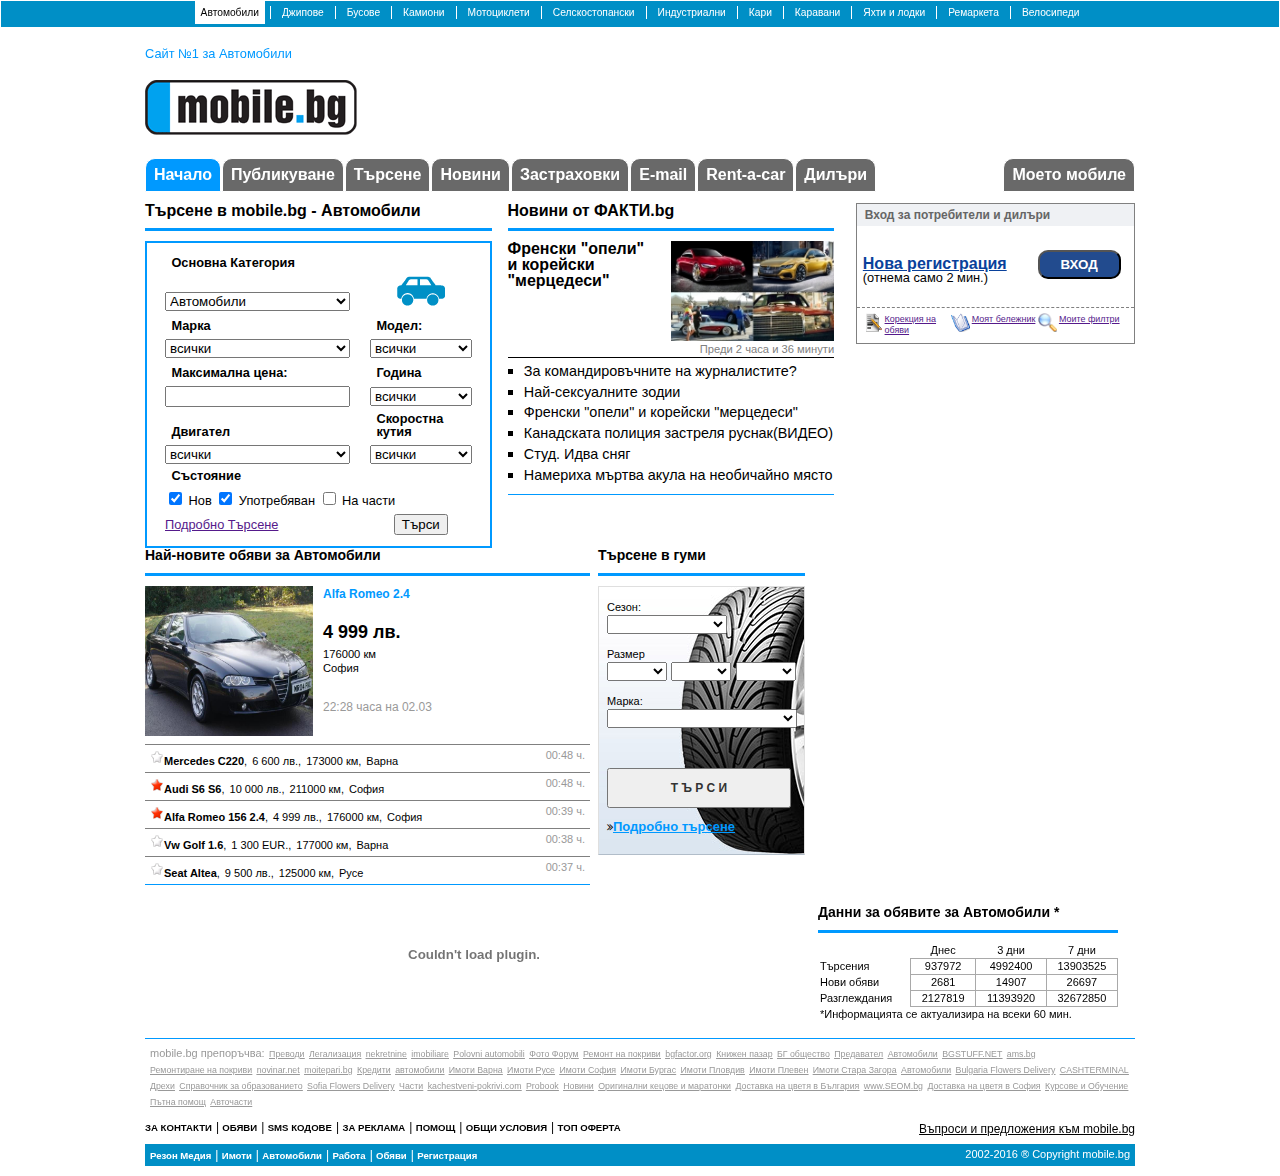
==== index.html @ 427e95b7 "Styling "preview before publish" page." ====
<!DOCTYPE html>
<html lang="en">

<head>
    <meta charset="UTF-8">
    <title>Mobile.bg – Българският автомобилен пазар: нови и втора употреба автомобили, джипове, камиони,
        мотоциклети...</title>
    <link rel="stylesheet" href="assets/styles/reset.css">
    <link rel="stylesheet" href="assets/styles/style.css">
    <link rel="stylesheet" href="assets/font-awesome-4.6.3/css/font-awesome.css">
    <link rel='shortcut icon' type='image/x-icon' href='assets/img/favicon.ico'/>

</head>

<body>
<nav>
    <div id="topNav">
        <div id="topNavWrapper">
            <ul class="menu">
                <li><a href="" class="active">Автомобили</a></li>
                <li><a href="">Джипове</a></li>
                <li><a href="">Бусове</a></li>
                <li><a href="">Камиони</a></li>
                <li><a href="">Мотоциклети</a></li>
                <li><a href="">Селскостопански</a></li>
                <li><a href="">Индустриални</a></li>
                <li><a href="">Кари</a></li>
                <li><a href="">Каравани</a></li>
                <li><a href="">Яхти и лодки</a></li>
                <li><a href="">Ремаркета</a></li>
                <li><a href="">Велосипеди</a></li>
            </ul>
        </div>
    </div>
</nav>
<div id="wrapper">
    <header>
        <div id="head">
            <p>Сайт №1 за Автомобили</p>
        </div>
        <div id="logo">
            <a href="index.html"><img src="assets/img/logo.gif" alt="mobile.bg - logo"></a>
        </div>

        <nav>
            <div id="siteNav">
                <ul class="menu">
                    <li><a href="" class="homeBut active">Начало</a></li>
                    <li><a href="" class="publish">Публикуване</a></li>
                    <li><a href="" class="searching">Търсене</a></li>
                    <li><a href="">Новини</a></li>
                    <li><a href="">Застраховки</a></li>
                    <li><a href="">E-mail</a></li>
                    <li><a href="">Rent-a-car</a></li>
                    <li><a href="">Дилъри</a></li>
                    <li id="navMyMobile"><a href="">Моето мобиле</a></li>
                </ul>
            </div>
        </nav>
    </header>

    <!--<section id="main-ad">
        <h4>Обяви за работа от</h4>
        <!--TO-DO ->Zaplata.bg - logo-->
    <!--<a href=""><img src="" alt=""></a>
    <article>
        <div>
            <img src="" alt="">
            <h3>Онлайн преподавател по английски език</h3>
        </div>
        <p>Виж инфо за Заплата, Условия ...</p>
    </article>
    <article>
        <div>
            <img src="" alt="">
            <h3>Онлайн преподавател по английски език</h3>
        </div>
        <p>Виж инфо за Заплата, Условия ...</p>
    </article>
    <article>
        <div>
            <img src="" alt="">
            <h3>Онлайн преподавател по английски език</h3>
        </div>
        <p>Виж инфо за Заплата, Условия ...</p>
    </article>
</section>-->

    <div id="viewCarsFromHomeSearch">
    </div>

    <div id="viewCarsAdvanced">
    </div>

    <div id="view">
    </div>


    <main id="homePage">

        <section id="search">
            <h2>Търсене в mobile.bg - Автомобили</h2>
            <div>
                <form id="searchForm" action="">
                    
                    <!--TO-DO ->
                        1. Download imgs for categories.
                        2. Changing image when change category.
                        -->

                        <table id="mainSearch">
                            <tr>
                                <td colspan="2">
                                    <label for="main-category" class="important-label-for-cars">Основна Категория</label>
                                </td>
                            </tr>
                            <tr>
                                <td>
                                    <select name="main-category" id="main-category">
                                        <option selected="" value="1">Автомобили</option>
                                        <option value="2">Джипове</option>
                                        <option value="3">Бусове</option>
                                        <option value="4">Камиони</option>
                                        <option value="5">Мотоциклети</option>
                                        <option value="6">Селскостопански</option>
                                        <option value="7">Индустриални</option>
                                        <option value="8">Кари</option>
                                        <option value="9">Каравани</option>
                                        <option value="10">Яхти и Лодки</option>
                                        <option value="11">Ремаркета</option>
                                        <option value="12">Велосипеди</option>
                                    </select>
                                </td>
                                <td style="text-align: center">
                                    <img src="assets/img/car-categories/p1.gif" alt=""> 
                                </td>
                            </tr>
                            <tr>
                                <td>
                                    <label for="car-brand" class="important-label-for-cars">Марка</label>
                                </td>
                                <td>
                                     <label for="model" class="important-label-for-cars">Модел:</label>
                                </td>
                            </tr>
                            <tr>
                                <td>
                                        <select name="" id="car-brand" class="">
                                            <option value="">всички</option>
                                    </select>
                                </td>
                                <td>
                                    <select name="model" id="model">
                                        <option value="">всички</option>
                                    </select>
                                </td>
                            </tr>
                            <tr>
                            <tr>
                                <td>
                                    <label for="price" class="important-label-for-cars">Максимална цена:</label>
                                </td>
                                <td>
                                    <label for="year" class="important-label-for-cars">Година</label>
                                </td>
                            </tr>
                                <td>
                                  <input type="text" name="" value="" id="price">
                                </td>
                                <td>
                                    <select name="" id="year"></select>
                                </td>
                            </tr>
                            <tr>
                            <tr>
                                <td>
                                    <label for="car-engine" class="important-label-for-cars">Двигател</label>
                                </td>
                                <td>
                                    <label for="transmis" class="important-label-for-cars">Скоростна кутия</label>
                                </td>
                            </tr>
                                <td>
                                    <select name="" id="car-engine">
                                        <option value="">всички</option>
                                        <option value="Бензинов">Бензинов</option>
                                        <option value="Дизелов">Дизелов</option>
                                        <option value="Електрически">Електрически</option>
                                        <option value="Хибриден">Хибриден</option>
                                    </select>
                                </td>
                                <td>
                                    <select name="" id="transmis">
                                        <option value="">всички</option>
                                        <option value="Ръчна">Ръчна</option>
                                        <option value="Автоматична">Автоматична</option>
                                        <option value="Полуавтоматична">Полуавтоматична</option>
                                    </select>
                                </td>
                            </tr>
                            <tr>
                                <td colspan="2">
                                      <label class="important-label-for-cars" id="state-car-categories">Състояние</label>
                                </td>
                            </tr>
                            <tr>
                                <td colspan="2">
                                    <span>
                                        <input type="checkbox" id="state-new" value="new" checked="checked">
                                        <label class="state" for="state">Нов</label>
                                    </span>
                                    <span>
                                        <input type="checkbox" id="state-used" value="used" checked="checked">
                                        <label class="state" for="state-used">Употребяван</label>
                                    </span>
                                    <span>
                                        <input type="checkbox" id="state-for-parts" value="for-parts">
                                        <label class="state" for="state-for-parts">На части</label>
                                    </span>
                                </td>
                            </tr>
                            <tr>
                                <td>
                                    <a href="" id="advancedSearch">Подробно Търсене</a>
                                </td>
                                <td style="text-align: center">
                                    <button id="homepage-search-button">Търси</button>
                                </td>
                            </tr>
                        </table>                  

                </form>
            </div>
        </section>
        <!--Section for new -> Новини от ФАКТИ.bg-->
        <section id="news-section">
                    <h1>Новини от ФАКТИ.bg</h1>
                    <div>
                        <h3 id="newsHeader">Френски "опели" и корейски "мерцедеси"</h3>
                        <img id="newsImg" src="assets/img/news/2.jpg" alt="cars">
                        <span>Преди 2 часа и 36 минути</span>
                        <div id="more-news">
                            <ul>
                                <li><a href="">За командировъчните на журналистите?</a></li>
                                <li><a href="">Най-сексуалните зодии</a></li>
                                <li><a href="">Френски "опели" и корейски "мерцедеси"</a></li>
                                <li><a href="">Канадската полиция застреля руснак(ВИДЕО)</a></li>
                                <li><a href="">Студ. Идва сняг</a></li>
                                <li><a href="">Намериха мъртва акула на необичайно място</a></li>
                            </ul>
                        </div>
        </section>
        <!--End of news section-->

        <!--Login section-->
        <section id="login-section">
            <h3>Вход за потребители и дилъри</h3>
            <div id="left-register-link">
                <h4 id="register-button">Нова регистрация</h4>
                <p>(отнема само 2 мин.)</p>
            </div>
            <button id="login-button">ВХОД</button>
            <div id="logged-user"></div>
            <div id="login-bottom-links">
                    <img src="assets/img/login/adverts.gif" alt="adverts image">
                    <p><a href="">Корекция на обяви</a></p>
                    <img src="assets/img/login/notepad.gif" alt="Notepad image">
                    <p><a href="">Моят бележник</a></p>
                    <img src="assets/img/login/filters.gif" alt="Filters image">
                    <p><a href="">Моите филтри</a></p>
            </div>
        </section>
        <!--End of login section-->

        <!--Login/Register POP-UP-->
        <div id="login-background">
        </div>

        <div id='login-register-popup'>
                <a href="" id="showLoginForm">Login</a>
                <a href="" id="showRegistrationForm">Registration</a>
                <a href="" id="close-popup">X</a>
                <form id='login-form'>
                    <label for="username">E-mail или Username / за дилъри /</label>
                    <input type="text" id="username">

                    <label for="password">Парола</label>
                    <input type="password" id="password">

                    <input type="checkbox" id="remember-me">
                    <label for="remember-me">Запомни ме</label>

                    <button id='submit-button'>ВХОД</button>
                </form>
                <form id="register-form">
                    <h2>Регистрация с Email и парола:</h2>
                    <p>/само за частни лица/</p>

                    <label for="username">Име</label>
                    <input type="text" id="username">

                    <label for="lastname">Фамилия</label>
                    <input type="text" id="lastname">

                    <label for="town">Населено място</label>
                    <input type="text" id="town">

                    <label for="email">Email</label>
                    <input type="text" id="email">

                    <label for="password">Парола</label>
                    <input type="password" id="password">

                    <label for="repeat-password">Потвърди паролата</label>
                    <input type="password" id="repeat-password">

                    <button id="submit-register-form">ЗАПИШИ</button>
                </form>
            </div>

        <!--End of Login/Register POP-UP-->
        <div id="part3">
            <section>
                <article class="leftCars">
                    <h1>Най-новите обяви за Автомобили</h1>
                    <div class="slideShow">
                        <a href=""><img id="imageSS" style="width: 168px" src="assets/img/cars/alfa%20romeo.jpg"
                                        alt="car"></a>
                        <ul>
                            <li><a id="model3" class="model" href="">Alfa Romeo 2.4</a></li>
                            <li><a id="price3" class="price" href="">4 999 лв.</a></li>
                            <li><a id="km3" class="km" href="">176000 км</a></li>
                            <li><a id="town3" class="town" href="">София</a></li>
                            <li><a class="date" href="">22:28 часа на 02.03</a></li>
                        </ul>
                    </div>
                    <a class="linkA" href=""><img class="imgS" src="assets/img/fpvip_g.gif" alt="starWhite"><span
                            class="carName">Mercedes C220</span>,<span class="carPrice">6 600 лв.,</span><span
                            class="carKM">173000 км,</span><span class="carCity">Варна</span><span>00:48 ч.</span></a>
                    <a class="linkA" href=""><img class="imgS" src="assets/img/fpvip_r.gif" alt="starRed"><span
                            class="carName">Audi S6 S6</span>,<span
                            class="carPrice">10 000 лв.,</span><span
                            class="carKM">211000 км,</span><span class="carCity">София</span><span>00:48 ч.</span></a>
                    <a class="linkA" href=""><img class="imgS" src="assets/img/fpvip_r.gif" alt="starRed"><span
                            class="carName">Alfa Romeo 156 2.4</span>,<span class="carPrice">4 999 лв.,</span><span
                            class="carKM">176000 км,</span><span class="carCity">София</span><span>00:39 ч.</span></a>
                    <a class="linkA" href=""><img class="imgS" src="assets/img/fpvip_g.gif" alt="starWhite"><span
                            class="carName">Vw Golf 1.6</span>,<span
                            class="carPrice">1 300 EUR.,</span><span
                            class="carKM">177000 км,</span><span class="carCity">Варна</span><span>00:38 ч.</span></a>
                    <a class="linkA" href=""><img class="imgS" src="assets/img/fpvip_g.gif" alt="starWhite"><span
                            class="carName">Seat Altea</span>,<span
                            class="carPrice">9 500 лв.,</span><span
                            class="carKM">125000 км,</span><span class="carCity">Русе</span><span>00:37 ч.</span></a>
                </article>
                <article class="rightTires">
                    <h1>Търсене в гуми</h1>
                    <form id="tiresSearch" action="">
                        <label>Сезон:</label>
                        <select name="season" class="season">
                            <option value="0"></option>
                            <option value="1">Летни</option>
                            <option value="2">Зимни</option>

                        </select>
                        <label>Размер</label>
                        <select name="f10" class="sSmall">
                            <option value="0">
                            <option value="1">70
                            <option value="2">80
                            <option value="3">85
                            <option value="4">90
                            <option value="5">95
                            <option value="6">100
                            <option value="7">105
                            <option value="8">110
                            <option value="9">115
                            <option value="10">120
                            <option value="11">125
                            <option value="12">130
                            <option value="13">135
                            <option value="14">140
                            <option value="15">145
                            <option value="16">150
                            <option value="17">155
                            <option value="18">160
                            <option value="19">165
                            <option value="20">170
                            <option value="21">175
                            <option value="22">180
                            <option value="23">185
                            <option value="24">190
                            <option value="25">195
                            <option value="26">200
                            <option value="27">205
                            <option value="28">210
                            <option value="29">215
                            <option value="30">220
                            <option value="31">225
                            <option value="32">230
                            <option value="33">235
                            <option value="34">240
                            <option value="35">245
                            <option value="36">250
                            <option value="37">255
                            <option value="38">260
                            <option value="39">265
                            <option value="40">270
                            <option value="41">275
                            <option value="42">280
                            <option value="43">285
                            <option value="44">295
                            <option value="45">300
                            <option value="46">305
                            <option value="47">315
                            <option value="48">325
                            <option value="49">330
                            <option value="50">335
                            <option value="51">345
                            <option value="52">355
                            <option value="53">375
                            <option value="54">395
                            <option value="55">425
                            <option value="56">435
                            <option value="57">445

                        </select>
                        <select name="f11" class="sSmall">
                            <option value="0">
                            <option value="1">25
                            <option value="2">30
                            <option value="3">35
                            <option value="4">40
                            <option value="5">45
                            <option value="6">50
                            <option value="7">55
                            <option value="8">60
                            <option value="9">65
                            <option value="10">70
                            <option value="11">75
                            <option value="12">80
                            <option value="13">82
                            <option value="14">85
                            <option value="15">90
                            <option value="16">95
                            <option value="17">100
                            <option value="18">105
                            <option value="19">110
                            <option value="20">115
                            <option value="21">120

                        </select>
                        <select name="f12" class="sSmall">
                            <option value="0">
                            <option value="1">10
                            <option value="2">11
                            <option value="3">12
                            <option value="4">13
                            <option value="5">14
                            <option value="6">15
                            <option value="7">15.5
                            <option value="8">16
                            <option value="9">16.5
                            <option value="10">17
                            <option value="11">18
                            <option value="12">19
                            <option value="13">19.5
                            <option value="14">20
                            <option value="15">21
                            <option value="16">22
                            <option value="17">22.5
                            <option value="18">23
                            <option value="19">24
                            <option value="20">26
                            <option value="21">28

                        </select>
                        <label>Марка:</label>
                        <select name="f9" class="brand">
                            <option value="0">
                            <option value="1">Accelera
                            <option value="2">Achilles
                            <option value="3">Admiral
                            <option value="4">Alliance
                            <option value="5">America
                            <option value="6">Atturo
                            <option value="7">Autogrip
                            <option value="8">Avon
                            <option value="9">BCT
                            <option value="10">BF Goodrich
                            <option value="11">Barum
                            <option value="151">Belshina
                            <option value="12">Bridgestone
                            <option value="13">Capitol
                            <option value="14">Ceat
                            <option value="15">Clear
                            <option value="16">Continental
                            <option value="17">Cooper
                            <option value="18">Dayton
                            <option value="19">Debica
                            <option value="20">Delinte
                            <option value="21">Dextero
                            <option value="149">DMACK
                            <option value="22">Dunlop
                            <option value="23">Duro
                            <option value="24">Durun
                            <option value="25">Effiplus
                            <option value="150">Esa Tecar
                            <option value="26">Eurostone
                            <option value="27">Falken
                            <option value="28">Federal
                            <option value="152">Fedima
                            <option value="29">Firestone
                            <option value="30">Fortuna
                            <option value="31">Fulda
                            <option value="32">Fullway
                            <option value="33">GT Radial
                            <option value="34">General
                            <option value="35">Gislaved
                            <option value="36">GoldenTyre
                            <option value="37">Goodride
                            <option value="38">Goodyear
                            <option value="39">Gremax
                            <option value="40">HI FLY
                            <option value="41">Haida
                            <option value="42">Hankook
                            <option value="153">Hercules
                            <option value="43">Hero
                            <option value="44">High Performer
                            <option value="45">Infinity
                            <option value="46">Insa Turbo
                            <option value="47">Interco
                            <option value="48">Interstate
                            <option value="49">Kelly
                            <option value="50">Kenda
                            <option value="51">Kinforest
                            <option value="52">King Meiler
                            <option value="53">Kings Tire
                            <option value="54">Kingstar
                            <option value="55">Kleber
                            <option value="56">Kormoran
                            <option value="57">Kumho
                            <option value="58">Lassa
                            <option value="59">Lexani
                            <option value="60">Linglong
                            <option value="61">Maloya
                            <option value="62">Marangoni
                            <option value="63">Marix
                            <option value="64">Marshal
                            <option value="65">Mastersteel
                            <option value="66">Matador
                            <option value="67">Maxtrek
                            <option value="68">Maxxis
                            <option value="69">Meteor
                            <option value="70">Michelin
                            <option value="71">Mickey Thompson
                            <option value="72">Minerva
                            <option value="73">Nankang
                            <option value="74">Nexen
                            <option value="75">Nokian
                            <option value="76">Novex
                            <option value="77">Pace
                            <option value="78">Petlas
                            <option value="79">Pirelli
                            <option value="80">Pneumant
                            <option value="154">PowerTrac
                            <option value="81">Recip
                            <option value="82">Regal
                            <option value="83">Riken
                            <option value="84">Roadstone
                            <option value="85">Rockstone
                            <option value="86">Rotalla
                            <option value="87">Rotex
                            <option value="88">Runway
                            <option value="89">Sailun
                            <option value="90">Sava
                            <option value="91">Semperit
                            <option value="92">Silverstone
                            <option value="93">Sonny
                            <option value="94">Star
                            <option value="95">Star Performer
                            <option value="96">Starco
                            <option value="97">Starfire
                            <option value="98">Starmaxx
                            <option value="99">Stunner
                            <option value="100">Sunew
                            <option value="101">Sunny
                            <option value="148">Syron
                            <option value="102">Tigar
                            <option value="103">Toyo
                            <option value="104">Trayal
                            <option value="105">Triangle
                            <option value="106">Tyfoon
                            <option value="107">Uniroyal
                            <option value="108">VSP
                            <option value="109">Viking
                            <option value="110">Vredestein
                            <option value="111">Wanli
                            <option value="112">Westlake
                            <option value="113">Winter Tact
                            <option value="114">Yokohama
                            <option value="115">Zeetex
                            <option value="116">Zetum
                            <option value="147">Други

                        </select>
                        <button>Т Ъ Р С И</button>
                        <i style="font-size: 11px" class="fa fa-angle-double-right" aria-hidden="true"></i><a
                            class="searching" href="">Подробно търсене</a>
                    </form>
                </article>
                <article class="iframeMobile">
                    <iframe src="https://www.facebook.com/plugins/likebox.php?href=https%3A%2F%2Fwww.facebook.com%2Fwww.mobile.bg&amp;width=300&amp;height=240&amp;colorscheme=light&amp;show_faces=true&amp;border_color&amp;stream=false&amp;header=false&amp;appId=248575888532179"
                            scrolling="no" frameborder="0"
                            style="border:none; overflow:hidden; width:300px; height:215px;"
                            allowtransparency="true"></iframe>
                </article>
            </section>
            <section id="advertisements">
                <embed width="618" height="100" src="//www.mobile.bg/htmls/banner_swf/digital_tunung_618x100px.swf"
                       quality="high"
                       pluginspage="http://www.adobe.com/shockwave/download/download.cgi?P1_Prod_Version=ShockwaveFlash"
                       autostart="true" wmode="transparent" flashvars="clickTag=http://www.digitaltuning.bg"
                       type="application/x-shockwave-flash">
                    <artice class="showInfo">
                        <h1>Данни за обявите за Автомобили *</h1>
                        <table>
                            <tbody>
                            <tr>
                                <td class="l1"></td>
                                <td class="l2">Днес</td>
                                <td class="l2">3 дни</td>
                                <td class="l2">7 дни</td>
                            </tr>
                            <tr>
                                <td class="l1">Търсения</td>
                                <td class="l3">937972</td>
                                <td class="l3">4992400</td>
                                <td class="l3">13903525</td>
                            </tr>
                            <tr>
                                <td class="l1">Нови обяви</td>
                                <td class="l3">2681</td>
                                <td class="l3">14907</td>
                                <td class="l3">26697</td>
                            </tr>
                            <tr>
                                <td class="l1">Разглеждания</td>
                                <td class="l3">2127819</td>
                                <td class="l3">11393920</td>
                                <td class="l3">32672850</td>
                            </tr>
                            <tr>
                                <td class="l1" colspan="4">*Информацията се актуализира на всеки 60 мин.</td>
                            </tr>
                            </tbody>
                        </table>
                    </artice>
            </section>
        </div>
    </main>

    <div id="notLoggedIn">
        <h3>За да публикувате, моля влезте в акаунта си или си направете нова регистрация.</h3>
    </div>

    <div id="publishCars">
        <section>
            <div class="box active">1. Публикуване на текста и добавяне на снимки</div>
            <img src="assets/img/nav_arrow.gif"/>
            <div class="box">2. Преглед на обявата</div>
        </section>
        <section>
            <div style="padding: 10px 0px"><span style="font-weight: bold">Публикуване на безплатна обява - Автомобили - Публикуване на текст</span>
                <span
                        style="color: #09F; font-style: oblique;">(Стъпка 1)</span></div>
            <div id="publish">
                <form>
                    <div>
                        <table id="publishTable">
                            <tr>
                                <td colspan="2"><label for="main-category">Основна Категория</label></td>
                                <td colspan="6"><label for="rubrique">Рубрика</label></td>
                            </tr>
                            <tr>
                                <td>
                                    <select name="Основна категория" id="main-category">
                                        <option selected="" value="Автомобили">Автомобили</option>
                                        <option value="Джипове">Джипове</option>
                                        <option value="Бусове">Бусове</option>
                                        <option value="Камиони">Камиони</option>
                                        <option value="Мотоциклети">Мотоциклети</option>
                                        <option value="Селскостопански">Селскостопански</option>
                                        <option value="Индустриални">Индустриални</option>
                                        <option value="Кари">Кари</option>
                                        <option value="Каравани">Каравани</option>
                                        <option value="Яхти и Лодки">Яхти и Лодки</option>
                                        <option value="Ремаркета">Ремаркета</option>
                                        <option value="Велосипеди">Велосипеди</option>
                                    </select>
                                </td>
                                <td>
                                    <img src="assets/img/p1.gif">
                                </td>
                                <td colspan="6">
                                    <input type="radio" name="rubrique" value="Автомобили"> Автомобили
                                    <input type="radio" name="rubrique" value="Части"> Части
                                    <input type="radio" name="rubrique" value="Аксесоари"> Аксесоари
                                    <input type="radio" name="rubrique" value="Гуми и джанти"> Гуми и джанти
                                    <input type="radio" name="rubrique" value="Услуги"> Услуги
                                    <input type="radio" name="rubrique" value="Купува"> Купува
                                </td>
                            </tr>
                            <tr>
                                <td>
                                    <label for="brand">Марка</label>
                                </td>
                                <td><label for="model1">Модел</label></td>
                                <td><label for="modification">Модификация</label></td>
                                <td><label for="engineType">Тип двигател</label></td>
                                <td colspan="3"><label for="condition">Състояние</label></td>
                            </tr>
                            <tr>
                                <td>
                                    <select name="Марка" id="brand"></select>
                                </td>
                                <td>
                                    <select name="Модел" id="model1"></select>
                                </td>
                                <td>
                                    <input type="text" name="Модификация" id="modification">
                                </td>
                                <td>
                                    <select name="Тип двигател" id="engineType1">
                                        <option></option>
                                        <option value="Бензинов">Бензинов</option>
                                        <option value="Дизелов">Дизелов</option>
                                        <option value="Електрически">Електрически</option>
                                        <option value="Хибриден">Хибриден</option>
                                    </select>
                                </td>
                                <td><input type="radio" name="condition" value="Нов">Нов</td>
                                <td><input type="radio" name="condition" value="Употребяван">Употребяван</td>
                                <td><input type="radio" name="condition" value="За части">За части</td>
                            </tr>
                            <tr>
                                <td><label for="horsePower">Мощност [к.с.]</label></td>
                                <td><label for="euroStandard">Евростандарт</label></td>
                                <td colspan="2"><label for="gearBox">Скоростна кутия</label></td>
                                <td colspan="3"><label for="category">Категория</label></td>
                            </tr>
                            <tr>
                                <td>
                                    <input type="text" name="Мощност" id="horsePower">
                                </td>
                                <td>
                                    <select name="Евро стандарт" id="euroStandard">
                                        <option value=""></option>
                                        <option value="Евро 1">Евро 1</option>
                                        <option value="Евро 2">Евро 2</option>
                                        <option value="Евро 3">Евро 3</option>
                                        <option value="Евро 4">Евро 4</option>
                                        <option value="Евро 5">Евро 5</option>
                                        <option value="Евро 6">Евро 6</option>
                                    </select>
                                </td>
                                <td colspan="2">
                                    <select name="Скоростна кутия" id="gearBox">
                                        <option value=""></option>
                                        <option value="Ръчна">Ръчна</option>
                                        <option value="Автоматична">Автоматична</option>
                                        <option value="Полуавтоматична">Полуавтоматична</option>
                                    </select>
                                </td>
                                <td colspan="3">
                                    <select name="Категория" id="category1">
                                        <option value=""></option>
                                        <option value="Ван">Ван</option>
                                        <option value="Кабрио">Кабрио</option>
                                        <option value="Катафалка">Катафалка</option>
                                        <option value="Комби">Комби</option>
                                        <option value="Купе">Купе</option>
                                        <option value="Линейка">Линейка</option>
                                        <option value="Миниван">Миниван</option>
                                        <option value="Пикап">Пикап</option>
                                        <option value="Седан">Седан</option>
                                        <option value="Стреч лимузина">Стреч лимузина</option>
                                        <option value="Хечбек">Хечбек</option>
                                    </select>
                            </tr>
                            <tr>
                                <td><label for="price">Цена</label></td>
                                <td><label for="currency">Валута</td>
                                <td colspan="2"><label for="productionDate">Дата на производство</td>
                                <td colspan="3"><label for="mileage">Пробег</td>
                            </tr>
                            <tr>
                                <td><input type="text" name="Цена" id="price2"></td>
                                <td>
                                    <select name="Валута" id="currency">
                                        <option></option>
                                        <option value="лв.">лв.</option>
                                        <option value="USD">USD</option>
                                        <option value="EUR">EUR</option>
                                    </select>
                                </td>
                                <td>
                                    <select name="Дата на производство" id="productionDate1">
                                        <option value=""></option>
                                    </select>
                                </td>
                                <td>
                                    <select name="Година на производство" id="productionDate2"></select>
                                </td>
                                <td colspan="2">
                                    <input type="text" name="Пробег" id="mileage">
                                </td>
                                <td> в километри</td>
                            </tr>
                            <tr>
                                <td colspan="2"><label for="color">Цвят</label></td>
                                <td><label for="region">Регион</label></td>
                                <td><label for="city">Населено място</label></td>
                                <td colspan="3"><label for="valid">Валидност на обявата</label></td>
                            </tr>
                            <tr>
                                <td colspan="2">
                                    <select name="Цвят" id="color"></select>
                                </td>
                                <td>
                                    <select name="Регион" id="region1"></select>
                                </td>
                                <td>
                                    <select name="Град/с." class="city">
                                        <option value="Всички">Всички</option>
                                    </select>
                                </td>
                                <td colspan="3">
                                    <select name="Валидност на обявата" id="valid">
                                        <option value="35">35 дни</option>
                                        <option value="49">49 дни</option>
                                    </select>
                                </td>
                            </tr>
                        </table>
                        <div class="checkBoxes">
                            <table id="safety">
                                <tr>
                                    <th>Безопасност</th>
                                </tr>
                                <tr>
                                    <td><input type="checkbox" value="GPS система за проследяване"><span>GPS система за проследяване</span>
                                    </td>
                                </tr>
                                <tr>
                                    <td><input type="checkbox" value="Автоматичен контрол на стабилността"><span>Автоматичен контрол на стабилността</span>
                                    </td>
                                </tr>
                                <tr>
                                    <td><input type="checkbox" value="Адаптивни предни светлини"><span>Адаптивни предни светлини</span>
                                    </td>
                                </tr>
                                <tr>
                                    <td><input type="checkbox"
                                               value="Антиблокираща система"><span>Антиблокираща система</span></td>
                                </tr>
                                <tr>
                                    <td><input type="checkbox" value="Въздушни възглавници - Задни"><span> Въздушни възглавници - Задни</span>
                                    </td>
                                </tr>
                                <tr>
                                    <td><input type="checkbox" value="Въздушни възглавници - Предни"><span>Въздушни възглавници - Предни</span>
                                    </td>
                                </tr>
                                <tr>
                                    <td><input type="checkbox" value="Въздушни възглавници - Странични"><span>Въздушни възглавници - Странични</span>
                                    </td>
                                </tr>
                                <tr>
                                    <td><input type="checkbox" value="Ел. разпределяне на спирачното усилие"><span>Ел. разпределяне на спирачното усилие</span>
                                    </td>
                                </tr>
                                <tr>
                                    <td><input type="checkbox" value="Електронна програма за стабилизиран"><span>Електронна програма за стабилизиран</span>
                                    </td>
                                </tr>
                                <tr>
                                    <td><input type="checkbox" value="Контрол на налягането на гумите"><span>Контрол на налягането на гумите</span>
                                    </td>
                                </tr>
                                <tr>
                                    <td><input type="checkbox" value="Парктроник"><span>Парктроник</span></td>
                                </tr>
                                <tr>
                                    <td><input type="checkbox" value="Система ISOFIX"><span>Система ISOFIX</span></td>
                                </tr>
                                <tr>
                                    <td><input type="checkbox" value="Система за динамична устойчивост"><span>Система за динамична устойчивост</span>
                                    </td>
                                </tr>
                                <tr>
                                    <td><input type="checkbox" value="Система за защита от пробуксуване"><span>Система за защита от пробуксуване</span>
                                    </td>
                                </tr>
                                <tr>
                                    <td><input type="checkbox" value="Система за изсушаване на накладките"><span>Система за изсушаване на накладките</span>
                                    </td>
                                </tr>
                                <tr>
                                    <td><input type="checkbox" value="Система за контрол на дистанцията"><span>Система за контрол на дистанцията</span>
                                    </td>
                                </tr>
                                <tr>
                                    <td><input type="checkbox" value="Система за подпомагане на спирането"><span>Система за подпомагане на спирането</span>
                                    </td>
                                </tr>
                            </table>
                            <table id="comfort">
                                <tr>
                                    <th>Комфорт</th>
                                </tr>
                                <tr>
                                    <td><input type="checkbox" value="Auto Start Stop function"><span>Auto Start Stop function</span>
                                    </td>
                                </tr>
                                <tr>
                                    <td><input type="checkbox" value="Bluetooth \ handsfree система"><span>Bluetooth \ handsfree система</span>
                                    </td>
                                </tr>
                                <tr>
                                    <td><input type="checkbox" value="DVD, TV"><span>DVD, TV</span></td>
                                </tr>
                                <tr>
                                    <td><input type="checkbox"
                                               value="Steptronic, Tiptronic"><span>Steptronic, Tiptronic</span></td>
                                </tr>
                                <tr>
                                    <td><input type="checkbox" value="USB, audio\video, IN\AUX изводи"><span>USB, audio\video, IN\AUX изводи</span>
                                    </td>
                                </tr>
                                <tr>
                                    <td><input type="checkbox" value="Адаптивно въздушно окачване"><span>Адаптивно въздушно окачване</span>
                                    </td>
                                </tr>
                                <tr>
                                    <td><input type="checkbox"
                                               value="Безключово палене "><span>Безключово палене </span></td>
                                </tr>
                                <tr>
                                    <td><input type="checkbox" value="Блокаж на диференциала"><span>Блокаж на диференциала</span>
                                    </td>
                                </tr>
                                <tr>
                                    <td><input type="checkbox" value="Бордкомпютър"><span>Бордкомпютър</span></td>
                                </tr>
                                <tr>
                                    <td><input type="checkbox"
                                               value="Датчик за светлина"><span>Датчик за светлина</span></td>
                                </tr>
                                <tr>
                                    <td><input type="checkbox" value="Ел. Огледала"><span>Ел. Огледала</span></td>
                                </tr>
                                <tr>
                                    <td><input type="checkbox" value="Ел. Стъкла"><span>Ел. Стъкла</span></td>
                                </tr>
                                <tr>
                                    <td><input type="checkbox" value="Ел. регулиране на окачването"><span>Ел. регулиране на окачването</span>
                                    </td>
                                </tr>
                                <tr>
                                    <td><input type="checkbox" value="Ел. регулиране на седалките"><span>Ел. регулиране на седалките</span>
                                    </td>
                                </tr>
                                <tr>
                                    <td><input type="checkbox" value="Ел. усилвател на волана"><span>Ел. усилвател на волана</span>
                                    </td>
                                </tr>
                                <tr>
                                    <td><input type="checkbox" value="Климатик"><span>Климатик</span></td>
                                </tr>
                                <tr>
                                    <td><input type="checkbox" value="Климатроник"><span>Климатроник</span></td>
                                </tr>
                                <tr>
                                    <td><input type="checkbox" value="Мултифункционален волан"><span>Мултифункционален волан</span>
                                    </td>
                                </tr>
                                <tr>
                                    <td><input type="checkbox" value="Навигация"><span>Навигация</span></td>
                                </tr>
                                <tr>
                                    <td><input type="checkbox"
                                               value="Отопление на волана"><span>Отопление на волана</span></td>
                                </tr>
                                <tr>
                                    <td><input type="checkbox" value="Печка"><span>Печка</span></td>
                                </tr>
                                <tr>
                                    <td><input type="checkbox" value="Подгряване на предното стъкло"><span>Подгряване на предното стъкло</span>
                                    </td>
                                </tr>
                                <tr>
                                    <td><input type="checkbox" value="Подгряване на седалките"><span>Подгряване на седалките</span>
                                    </td>
                                </tr>
                                <tr>
                                    <td><input type="checkbox"
                                               value="Регулиране на волана"><span>Регулиране на волана</span></td>
                                </tr>
                                <tr>
                                    <td><input type="checkbox" value="Сензор за дъжд"><span>Сензор за дъжд</span></td>
                                </tr>
                                <tr>
                                    <td><input type="checkbox" value="Серво усилвател на волана"><span>Серво усилвател на волана</span>
                                    </td>
                                </tr>
                                <tr>
                                    <td><input type="checkbox" value="Система за измиване на фаровете"><span>Система за измиване на фаровете</span>
                                    </td>
                                </tr>
                                <tr>
                                    <td><input type="checkbox" value="Система за контрол на скоростта"><span>Система за контрол на скоростта</span>
                                    </td>
                                </tr>
                                <tr>
                                    <td><input type="checkbox" value="Стерео уредба"><span>Стерео уредба</span></td>
                                </tr>
                                <tr>
                                    <td><input type="checkbox" value="Филтър за твърди частици"><span>Филтър за твърди частици</span>
                                    </td>
                                </tr>
                                <tr>
                                    <td><input type="checkbox" value="Хладилна жабка"><span>Хладилна жабка</span></td>
                                </tr>
                            </table>
                            <table id="misc">
                                <tr>
                                    <th>Други</th>
                                </tr>
                                <tr>
                                    <td><input type="checkbox" value="4x4"><span>4x4</span></td>
                                </tr>
                                <tr>
                                    <td><input type="checkbox" value="7 места"><span>7 места</span></td>
                                </tr>
                                <tr>
                                    <td><input type="checkbox" value="Buy back"><span>Buy back</span></td>
                                </tr>
                                <tr>
                                    <td><input type="checkbox" value="Бартер"><span>Бартер</span></td>
                                </tr>
                                <tr>
                                    <td><input type="checkbox" value="Газова уредба"><span>Газова уредба</span></td>
                                </tr>
                                <tr>
                                    <td><input type="checkbox"
                                               value="Капариран/Продаден"><span>Капариран/Продаден</span></td>
                                </tr>
                                <tr>
                                    <td><input type="checkbox" value="Катастрофирал"><span>Катастрофирал</span></td>
                                </tr>
                                <tr>
                                    <td><input type="checkbox" value="Лизинг"><span>Лизинг</span></td>
                                </tr>
                                <tr>
                                    <td><input type="checkbox" value="Метанова уредба"><span>Метанова уредба</span></td>
                                </tr>
                                <tr>
                                    <td><input type="checkbox" value="На части"><span>На части</span></td>
                                </tr>
                                <tr>
                                    <td><input type="checkbox" value="Напълно обслужен"><span>Напълно обслужен</span>
                                    </td>
                                </tr>
                                <tr>
                                    <td><input type="checkbox" value="Нов внос"><span>Нов внос</span></td>
                                </tr>
                                <tr>
                                    <td><input type="checkbox"
                                               value="С право на дан. к-т"><span>С право на дан. к-т</span></td>
                                </tr>
                                <tr>
                                    <td><input type="checkbox" value="С регистрация"><span>С регистрация</span></td>
                                </tr>
                                <tr>
                                    <td><input type="checkbox" value="Сервизна книжка"><span>Сервизна книжка</span></td>
                                </tr>
                                <tr>
                                    <td><input type="checkbox" value="Тунинг"><span>Тунинг</span></td>
                                </tr>

                                <th>Екстериор</th>
                                <tr>
                                    <td><input type="checkbox" value="2(3) врати"><span>2(3) врати</span></td>
                                </tr>
                                <tr>
                                    <td><input type="checkbox" value="4(5) врати"><span>4(5) врати</span></td>
                                </tr>
                                <tr>
                                    <td><input type="checkbox" value="LED фарове"><span>LED фарове</span></td>
                                </tr>
                                <tr>
                                    <td><input type="checkbox" value="Ксенонови фарове"><span>Ксенонови фарове</span>
                                    </td>
                                </tr>
                                <tr>
                                    <td><input type="checkbox" value="Лети джанти"><span>Лети джанти</span></td>
                                </tr>
                                <tr>
                                    <td><input type="checkbox" value="Металик"><span>Металик</span></td>
                                </tr>
                                <tr>
                                    <td><input type="checkbox"
                                               value="Отопляеми чистачки"><span>Отопляеми чистачки</span></td>
                                </tr>
                                <tr>
                                    <td><input type="checkbox" value="Панорамен люк"><span>Панорамен люк</span></td>
                                </tr>
                                <tr>
                                    <td><input type="checkbox" value="Спойлери"><span>Спойлери</span></td>
                                </tr>
                                <tr>
                                    <td><input type="checkbox" value="Теглич"><span>Теглич</span></td>
                                </tr>
                                <tr>
                                    <td><input type="checkbox" value="Халогенни фарове"><span>Халогенни фарове</span>
                                    </td>
                                </tr>
                                <tr>
                                    <td><input type="checkbox" value="Шибедах"><span>Шибедах</span></td>
                                </tr>
                            </table>
                            <table id="security">
                                <tr>
                                    <th>Защита</th>
                                </tr>
                                <tr>
                                    <td><input type="checkbox" value="Аларма"><span>Аларма</span></td>
                                </tr>
                                <tr>
                                    <td><input type="checkbox" value="Брониран"><span>Брониран</span></td>
                                </tr>
                                <tr>
                                    <td><input type="checkbox" value="Имобилайзер"><span>Имобилайзер</span></td>
                                </tr>
                                <tr>
                                    <td><input type="checkbox" value="Каско"><span>Каско</span></td>
                                </tr>
                                <tr>
                                    <td><input type="checkbox"
                                               value="Централно заключване"><span>Централно заключване</span></td>
                                </tr>
                                <th>Интериор</th>
                                <tr>
                                    <td><input type="checkbox" value="Велурен салон"><span>Велурен салон</span></td>
                                </tr>
                                <tr>
                                    <td><input type="checkbox" value="Десен волан"><span>Десен волан</span></td>
                                </tr>
                                <tr>
                                    <td><input type="checkbox" value="Кожен салон"><span>Кожен салон</span></td>
                                </tr>
                                <th>Специализирани</th>
                                <tr>
                                    <td><input type="checkbox" value="TAXI"><span>TAXI</span></td>
                                </tr>
                                <tr>
                                    <td><input type="checkbox"
                                               value="За хора с увреждания"><span>За хора с увреждания</span></td>
                                </tr>
                                <tr>
                                    <td><input type="checkbox" value="Катафалка"><span>Катафалка</span></td>
                                </tr>
                                <tr>
                                    <td><input type="checkbox" value="Линейка"><span>Линейка</span></td>
                                </tr>
                                <tr>
                                    <td><input type="checkbox" value="Учебен"><span>Учебен</span></td>
                                </tr>
                                <tr>
                                    <td><input type="checkbox" value="Хладилен"><span>Хладилен</span></td>
                                </tr>
                            </table>
                            
                        </div>
                        <div id="upload-image">
                                        <input type="file">
                                        <img src="" height="200">
                                 </div>
                        <div class="button">
                            <input id="viewPublicationButton" name="submit" type="button" value="ПРОДЪЛЖИ КЪМ ПРЕГЛЕД"
                                   style="width: 230px; height: 40px; font-weight: bold;">
                        </div>

                    </div>
                </form>
            </div>
        </section>
    </div>


    <div id="viewPublication">
        <section>
            <div class="box" id="backToPublishText">1. Публикуване на текста и добавяне на снимки</div>
            <img src="assets/img/nav_arrow.gif"/>
            <div class="box active">2. Преглед на обявата</div>
        </section>
        <section>
            <div style="padding: 10px 0px"><span style="font-weight: bold">Публикуване на безплатна обява - Автомобили - Преглед на обявата</span>
                <span style="color: #09F; font-style: oblique;">(Стъпка 2)</span>
            </div>
            <div id="mainViewPublication">
                <div id="previewSelections">
                    
                </div>
                <div class="button">
                        <input id="publishButton" name="submit" type="button" value="ПУБЛИКУВАЙ ОБЯВАТА" style="width: 230px; height: 40px; font-weight: bold;">
                </div>
                
            </div>
        </section>
    </div>


    


    <div id="searching">
        <form>
            <table id="mainCategory">
                <tr>
                    <td colspan="3"><label for="main-categoryS">Основна Категория</label></td>
                    <td colspan="5"><label>Рубрика</label></td>
                </tr>
                <tr>
                    <td colspan="2">
                        <select name="main-category" id="main-categoryS">
                            <option selected="" value="1">Автомобили</option>
                            <option value="2">Джипове</option>
                            <option value="3">Бусове</option>
                            <option value="4">Камиони</option>
                            <option value="5">Мотоциклети</option>
                            <option value="6">Селскостопански</option>
                            <option value="7">Индустриални</option>
                            <option value="8">Кари</option>
                            <option value="9">Каравани</option>
                            <option value="10">Яхти и Лодки</option>
                            <option value="11">Ремаркета</option>
                            <option value="12">Велосипеди</option>
                        </select>
                    </td>
                    <td>
                        <img src="assets/img/p1.gif">
                    </td>
                    <td colspan="6"><input type="radio" name="rubrique" value="Автомобили"> Автомобили
                    <input type="radio" name="rubrique" value="Автомобили"> Части
                    <input type="radio" name="rubrique" value="Автомобили"> Аксесоари
                    <input type="radio" name="rubrique" value="Автомобили"> Гуми и джанти
                    <input type="radio" name="rubrique" value="Автомобили"> Услуги
                    <input type="radio" name="rubrique" value="Автомобили"> Купува</td>
                </tr>
                <tr>
                    <td>
                        <label>Марка</label>
                    </td>
                    <td>
                        <label>Модел</label>
                    </td>
                    <td></td>
                    <td>
                        <label>Състояние</label>
                    </td>
                </tr>
                <tr>
                    <td>
                        <select id="brandS" name="brand" class="brandS">
                            <option value="">Избери</option>
                        </select>
                    </td>
                    <td>
                        <select id="modelS" name="model" class="modelS">
                            <option value="">Избери</option>
                        </select>
                    </td>
                    <td></td>
                    <td colspan="2">
                        <input type="checkbox" value="Нов"><span>Нов</span>
                        <input type="checkbox" value="Употребяван"><span>Употребяван</span>
                        <input type="checkbox" value="За части"><span>За части</span>
                    </td>
                    <td rowspan="2">
                        <input type="button" id="searchButton" style="width: 150px; height: 40px; font-weight: bold"
                               value="Т Ъ Р С И">
                    </td>
                </tr>
                <tr>
                    <td>
                        <select name="brand" class="brandS">
                            <option value="">Избери</option>
                        </select>
                    </td>
                    <td>
                        <select name="model" class="modelS">
                            <option value="">Избери</option>
                        </select>
                    </td>
                    <td colspan="2"><label>Година на производство</label>
                    <td>
                        <label>Сортиране според:</label>
                    </td>
                </tr>
                <tr>
                    <td>
                        <select name="brand" class="brandS">
                            <option value="">Избери</option>
                        </select>
                    </td>
                    
                    <td>
                        <select name="model" class="modelS">
                            <option value="">Избери</option>
                        </select>
                    </td>
                    <td>
                        <select name="from" id="yearFrom"></select>
                    </td>
                    <td>
                        <select name="to" id="yearTo"></select>
                    </td>
                    <td>
                        <select name="searchKind" id="searchKind">
                            <option value="1">VIP/Марка/Модел/Цена</option>
                            <option value="2">Марка/Модел/Цена</option>
                            <option value="3">Цена</option>
                            <option value="4">Дата на производство</option>
                            <option value="5">Пробег</option>
                            <option value="6">Най-новите обяви</option>
                            <option value="7">Най-новите обяви от посл. 2 дни</option>
                        </select>
                    </td>
                    <td><label>Мощност от (к.с.):</label></td>
                    <td><label>до:</label></td>
                </tr>
            
                <tr>
                    <td>
                        <label>Цена </label><span>от</span>
                    </td>
                    <td>
                        <input type="text" id="priceFrom">
                    </td>
                    <td>
                        <span>до</span>
                    </td>
                    <td>
                        <input type="text" id="priceTo">
                    </td>
                    <td>
                        <select name="price" id="curencyS">
                            <option value="лв.">лв.</option>
                            <option value="EUR">EUR</option>
                            <option value="USD">USD</option>
                        </select>
                    </td>
                    <td>
                        <input type="text" id="horsePowerFrom">
                    </td>
                    <td>
                        <input type="text" id="horsePowerTo">
                    </td>
                </tr>
                                <tr>
                                    <td><label>Тип двигател</label></td>
                                    <td><label>Скоростна кутия</label></td>
                                    <td><label>Макс.пробег в км</label></td>
                                    <td><label>Цвят</label></td>
                                    <td><label>Регион</label></td>
                                    <td><label>Населено място</label></td>
                                    <td><label>Категория</label></td>
                                </tr>
                <tr>
                    <td>
                        <select name="engineType" id="engineTypeS">
                            <option value="">всички типове</option>
                            <option value="Бензинов">Бензинов</option>
                            <option value="Дизелов">Дизелов</option>
                            <option value="Електрически">Електрически</option>
                            <option value="Хибриден">Хибриден</option>
                        </select>
                    </td>
                    <td>
                        <select name="transmissionBox" id="transmissionBox">
                            <option value="">Без значение</option>
                            <option value="Ръчна">Ръчна</option>
                            <option value="Автоматична">Автоматична</option>
                            <option value="Полуавтоматична">Полуавтоматична</option>
                        </select>
                    </td>
                    <td>
                        <select name="maxMileage" id="maxMileage"></select>
                    </td>
                    <td>
                        <select name="color" id="colorS">
                            <option value="">Всички цветове</option>
                        </select>
                    </td>
                    <td>
                        <select name="region" id="regionS">
                            <option value="">всички региони</option>
                        </select>
                    </td>
                    <td>
                        <select name="city" id="city">
                            <option value="0">всички места</option>
                        </select>
                    </td>
                    <td>
                        <select name="category" id="categoryS">
                            <option value="">всички категории</option>
                            <option value="Ван">Ван</option>
                            <option value="Кабрио">Кабрио</option>
                            <option value="Катафалка">Катафалка</option>
                            <option value="Комби">Комби</option>
                            <option value="Купе">Купе</option>
                            <option value="Линейка">Линейка</option>
                            <option value="Миниван">Миниван</option>
                            <option value="Пикап">Пикап</option>
                            <option value="Седан">Седан</option>
                            <option value="Стреч лимузина">Стреч лимузина</option>
                            <option value="Хечбек">Хечбек</option>
                        </select>
                    </td>
                </tr>
            </table>
            <div class="checkBoxes">
                <table id="safetyS">
                    <tr>
                        <th>Безопасност</th>
                    </tr>
                    <tr>
                        <td><input type="checkbox"
                                   value="GPS система за проследяване"><span>GPS система за проследяване</span></td>
                    </tr>
                    <tr>
                        <td><input type="checkbox" value="Автоматичен контрол на стабилността"><span>Автоматичен контрол на стабилността</span>
                        </td>
                    </tr>
                    <tr>
                        <td><input type="checkbox"
                                   value="Адаптивни предни светлини"><span>Адаптивни предни светлини</span>
                        </td>
                    </tr>
                    <tr>
                        <td><input type="checkbox" value="Антиблокираща система"><span>Антиблокираща система</span></td>
                    </tr>
                    <tr>
                        <td><input type="checkbox"
                                   value="Въздушни възглавници - Задни"><span> Въздушни възглавници - Задни</span></td>
                    </tr>
                    <tr>
                        <td><input type="checkbox"
                                   value="Въздушни възглавници - Предни"><span>Въздушни възглавници - Предни</span></td>
                    </tr>
                    <tr>
                        <td><input type="checkbox" value="Въздушни възглавници - Странични"><span>Въздушни възглавници - Странични</span>
                        </td>
                    </tr>
                    <tr>
                        <td><input type="checkbox" value="Ел. разпределяне на спирачното усилие"><span>Ел. разпределяне на спирачното усилие</span>
                        </td>
                    </tr>
                    <tr>
                        <td><input type="checkbox" value="Електронна програма за стабилизиран"><span>Електронна програма за стабилизиран</span>
                        </td>
                    </tr>
                    <tr>
                        <td><input type="checkbox" value="Контрол на налягането на гумите"><span>Контрол на налягането на гумите</span>
                        </td>
                    </tr>
                    <tr>
                        <td><input type="checkbox" value="Парктроник"><span>Парктроник</span></td>
                    </tr>
                    <tr>
                        <td><input type="checkbox" value="Система ISOFIX"><span>Система ISOFIX</span></td>
                    </tr>
                    <tr>
                        <td><input type="checkbox" value="Система за динамична устойчивост"><span>Система за динамична устойчивост</span>
                        </td>
                    </tr>
                    <tr>
                        <td><input type="checkbox" value="Система за защита от пробуксуване"><span>Система за защита от пробуксуване</span>
                        </td>
                    </tr>
                    <tr>
                        <td><input type="checkbox" value="Система за изсушаване на накладките"><span>Система за изсушаване на накладките</span>
                        </td>
                    </tr>
                    <tr>
                        <td><input type="checkbox" value="Система за контрол на дистанцията"><span>Система за контрол на дистанцията</span>
                        </td>
                    </tr>
                    <tr>
                        <td><input type="checkbox" value="Система за подпомагане на спирането"><span>Система за подпомагане на спирането</span>
                        </td>
                    </tr>
                </table>
                <table id="comfortS">
                    <tr>
                        <th>Комфорт</th>
                    </tr>
                    <tr>
                        <td><input type="checkbox"
                                   value="Auto Start Stop function"><span>Auto Start Stop function</span>
                        </td>
                    </tr>
                    <tr>
                        <td><input type="checkbox"
                                   value="Bluetooth \ handsfree система"><span>Bluetooth \ handsfree система</span></td>
                    </tr>
                    <tr>
                        <td><input type="checkbox" value="DVD, TV"><span>DVD, TV</span></td>
                    </tr>
                    <tr>
                        <td><input type="checkbox" value="Steptronic, Tiptronic"><span>Steptronic, Tiptronic</span></td>
                    </tr>
                    <tr>
                        <td><input type="checkbox" value="USB, audio\video, IN\AUX изводи"><span>USB, audio\video, IN\AUX изводи</span>
                        </td>
                    </tr>
                    <tr>
                        <td><input type="checkbox"
                                   value="Адаптивно въздушно окачване"><span>Адаптивно въздушно окачване</span></td>
                    </tr>
                    <tr>
                        <td><input type="checkbox" value="Безключово палене "><span>Безключово палене </span></td>
                    </tr>
                    <tr>
                        <td><input type="checkbox" value="Блокаж на диференциала"><span>Блокаж на диференциала</span>
                        </td>
                    </tr>
                    <tr>
                        <td><input type="checkbox" value="Бордкомпютър"><span>Бордкомпютър</span></td>
                    </tr>
                    <tr>
                        <td><input type="checkbox" value="Датчик за светлина"><span>Датчик за светлина</span></td>
                    </tr>
                    <tr>
                        <td><input type="checkbox" value="Ел. Огледала"><span>Ел. Огледала</span></td>
                    </tr>
                    <tr>
                        <td><input type="checkbox" value="Ел. Стъкла"><span>Ел. Стъкла</span></td>
                    </tr>
                    <tr>
                        <td><input type="checkbox"
                                   value="Ел. регулиране на окачването"><span>Ел. регулиране на окачването</span></td>
                    </tr>
                    <tr>
                        <td><input type="checkbox"
                                   value="Ел. регулиране на седалките"><span>Ел. регулиране на седалките</span></td>
                    </tr>
                    <tr>
                        <td><input type="checkbox" value="Ел. усилвател на волана"><span>Ел. усилвател на волана</span>
                        </td>
                    </tr>
                    <tr>
                        <td><input type="checkbox" value="Климатик"><span>Климатик</span></td>
                    </tr>
                    <tr>
                        <td><input type="checkbox" value="Климатроник"><span>Климатроник</span></td>
                    </tr>
                    <tr>
                        <td><input type="checkbox" value="Мултифункционален волан"><span>Мултифункционален волан</span>
                        </td>
                    </tr>
                    <tr>
                        <td><input type="checkbox" value="Навигация"><span>Навигация</span></td>
                    </tr>
                    <tr>
                        <td><input type="checkbox" value="Отопление на волана"><span>Отопление на волана</span></td>
                    </tr>
                    <tr>
                        <td><input type="checkbox" value="Печка"><span>Печка</span></td>
                    </tr>
                    <tr>
                        <td><input type="checkbox"
                                   value="Подгряване на предното стъкло"><span>Подгряване на предното стъкло</span></td>
                    </tr>
                    <tr>
                        <td><input type="checkbox" value="Подгряване на седалките"><span>Подгряване на седалките</span>
                        </td>
                    </tr>
                    <tr>
                        <td><input type="checkbox" value="Регулиране на волана"><span>Регулиране на волана</span></td>
                    </tr>
                    <tr>
                        <td><input type="checkbox" value="Сензор за дъжд"><span>Сензор за дъжд</span></td>
                    </tr>
                    <tr>
                        <td><input type="checkbox"
                                   value="Серво усилвател на волана"><span>Серво усилвател на волана</span>
                        </td>
                    </tr>
                    <tr>
                        <td><input type="checkbox" value="Система за измиване на фаровете"><span>Система за измиване на фаровете</span>
                        </td>
                    </tr>
                    <tr>
                        <td><input type="checkbox" value="Система за контрол на скоростта"><span>Система за контрол на скоростта</span>
                        </td>
                    </tr>
                    <tr>
                        <td><input type="checkbox" value="Стерео уредба"><span>Стерео уредба</span></td>
                    </tr>
                    <tr>
                        <td><input type="checkbox"
                                   value="Филтър за твърди частици"><span>Филтър за твърди частици</span>
                        </td>
                    </tr>
                    <tr>
                        <td><input type="checkbox" value="Хладилна жабка"><span>Хладилна жабка</span></td>
                    </tr>
                </table>
                <table id="miscS">
                    <tr>
                        <th>Други</th>
                    </tr>
                    <tr>
                        <td><input type="checkbox" value="4x4"><span>4x4</span></td>
                    </tr>
                    <tr>
                        <td><input type="checkbox" value="7 места"><span>7 места</span></td>
                    </tr>
                    <tr>
                        <td><input type="checkbox" value="Buy back"><span>Buy back</span></td>
                    </tr>
                    <tr>
                        <td><input type="checkbox" value="Бартер"><span>Бартер</span></td>
                    </tr>
                    <tr>
                        <td><input type="checkbox" value="Газова уредба"><span>Газова уредба</span></td>
                    </tr>
                    <tr>
                        <td><input type="checkbox" value="Капариран/Продаден"><span>Капариран/Продаден</span></td>
                    </tr>
                    <tr>
                        <td><input type="checkbox" value="Катастрофирал"><span>Катастрофирал</span></td>
                    </tr>
                    <tr>
                        <td><input type="checkbox" value="Лизинг"><span>Лизинг</span></td>
                    </tr>
                    <tr>
                        <td><input type="checkbox" value="Метанова уредба"><span>Метанова уредба</span></td>
                    </tr>
                    <tr>
                        <td><input type="checkbox" value="На части"><span>На части</span></td>
                    </tr>
                    <tr>
                        <td><input type="checkbox" value="Напълно обслужен"><span>Напълно обслужен</span></td>
                    </tr>
                    <tr>
                        <td><input type="checkbox" value="Нов внос"><span>Нов внос</span></td>
                    </tr>
                    <tr>
                        <td><input type="checkbox" value="С право на дан. к-т"><span>С право на дан. к-т</span></td>
                    </tr>
                    <tr>
                        <td><input type="checkbox" value="С регистрация"><span>С регистрация</span></td>
                    </tr>
                    <tr>
                        <td><input type="checkbox" value="Сервизна книжка"><span>Сервизна книжка</span></td>
                    </tr>
                    <tr>
                        <td><input type="checkbox" value="Тунинг"><span>Тунинг</span></td>
                    </tr>

                    <th>Екстериор</th>
                    <tr>
                        <td><input type="checkbox" value="2(3) врати"><span>2(3) врати</span></td>
                    </tr>
                    <tr>
                        <td><input type="checkbox" value="4(5) врати"><span>4(5) врати</span></td>
                    </tr>
                    <tr>
                        <td><input type="checkbox" value="LED фарове"><span>LED фарове</span></td>
                    </tr>
                    <tr>
                        <td><input type="checkbox" value="Ксенонови фарове"><span>Ксенонови фарове</span></td>
                    </tr>
                    <tr>
                        <td><input type="checkbox" value="Лето джанти"><span>Лети джанти</span></td>
                    </tr>
                    <tr>
                        <td><input type="checkbox" value="Металик"><span>Металик</span></td>
                    </tr>
                    <tr>
                        <td><input type="checkbox" value="Отопляеми чистачки"><span>Отопляеми чистачки</span></td>
                    </tr>
                    <tr>
                        <td><input type="checkbox" value="Панорамен люк"><span>Панорамен люк</span></td>
                    </tr>
                    <tr>
                        <td><input type="checkbox" value="Спойлери"><span>Спойлери</span></td>
                    </tr>
                    <tr>
                        <td><input type="checkbox" value="Теглич"><span>Теглич</span></td>
                    </tr>
                    <tr>
                        <td><input type="checkbox" value="Халогенни фарове"><span>Халогенни фарове</span></td>
                    </tr>
                    <tr>
                        <td><input type="checkbox" value="Шибедах"><span>Шибедах</span></td>
                    </tr>
                </table>
                <table id="securityS">
                    <tr>
                        <th>Защита</th>
                    </tr>
                    <tr>
                        <td><input type="checkbox" value="Аларма"><span>Аларма</span></td>
                    </tr>
                    <tr>
                        <td><input type="checkbox" value="Брониран"><span>Брониран</span></td>
                    </tr>
                    <tr>
                        <td><input type="checkbox" value="Имобилайзер"><span>Имобилайзер</span></td>
                    </tr>
                    <tr>
                        <td><input type="checkbox" value="Каско"><span>Каско</span></td>
                    </tr>
                    <tr>
                        <td><input type="checkbox" value="Централно заключване"><span>Централно заключване</span></td>
                    </tr>
                    <th>Интериор</th>
                    <tr>
                        <td><input type="checkbox" value="Велурен салон"><span>Велурен салон</span></td>
                    </tr>
                    <tr>
                        <td><input type="checkbox" value="Десен волан"><span>Десен волан</span></td>
                    </tr>
                    <tr>
                        <td><input type="checkbox" value="Кожен салон"><span>Кожен салон</span></td>
                    </tr>
                    <th>Специализирани</th>
                    <tr>
                        <td><input type="checkbox" value="TAXI"><span>TAXI</span></td>
                    </tr>
                    <tr>
                        <td><input type="checkbox" value="За хора с увреждания"><span>За хора с увреждания</span></td>
                    </tr>
                    <tr>
                        <td><input type="checkbox" value="Катафалка"><span>Катафалка</span></td>
                    </tr>
                    <tr>
                        <td><input type="checkbox" value="Линейка"><span>Линейка</span></td>
                    </tr>
                    <tr>
                        <td><input type="checkbox" value="Учебен"><span>Учебен</span></td>
                    </tr>
                    <tr>
                        <td><input type="checkbox" value="Хладилен"><span>Хладилен</span></td>
                    </tr>
                </table>

            </div>
            <ul>
                <li><input type="checkbox" value="Само обяви със снимка">Само обяви със снимка</li>
                <li><input type="checkbox" value="Само обяви с видео">Само обяви с видео</li>
            </ul>
            <ul>
                <li><input type="radio" value="Всички обяви"><span>Всички обяви </span></li>
                <li><input type="radio"
                           value="Обяви на регистрирани търговци "><span>Обяви на регистрирани търговци </span></li>
                <li><input type="radio" value="Обяви на частни лица"><span>Обяви на частни лица</span></li>
            </ul>
            
        </form>
    </div>

    <div id="my-mobile">
        <div id='show-version-for-guests'>
            <h3>За да разгледате страницата "Моето мобиле", трябва да влезете в акаунта си.</h3>
            <p>(Върнете се в начало и направете своята регистрация, ако все още нямате такава.</p>
        </div>
        <div id="show-version-for-users">
            <!--<div id="liked-cars-from-user">
                <h3>Колите, които сте харесали</h3>
            </div>-->
            <button id="all-my-cars">Всички мои обяви</button>
            <div id="all-cars-from-user">
                <h3>Вашите обяви</h3>
            </div>
        </div>
    </div>

    <footer>
        <section>
            <article class="links">
                <ul>
                    <li>mobile.bg препоръчва:</li>
                    <li><a href="http://prevodi.rezon.bg/index.html" target="_blank" title="Преводи"
                           class="partners"><u>Преводи</u></a></li>
                    <li><a href="http://prevodi.rezon.bg/legalizacia.html" target="_blank" title="Легализация"
                           class="partners"><u>Легализация</u></a></li>
                    <li><a href="http://www.imovina.net" target="_blank" class="partners"><u>nekretnine</u></a></li>
                    <li><a href="http://www.imobilul.net" target="_blank" class="partners"><u>imobiliare</u></a></li>
                    <li><a href="http://vozila.net" target="_blank" class="partners"><u>Polovni automobili</u></a></li>
                    <li><a href="http://photo-forum.net/" title="Фото Форум - Фото Базар - Фото Конкурси - Фото новини"
                           target="_blank" class="partners"><u>Фото Форум</u></a></li>
                    <li><a href="http://pokrivni-remonti.org/" title="Ремонт на покриви" target="_blank"
                           class="partners"><u>Ремонт на покриви</u></a></li>
                    <li><a href="http://www.bgfactor.org/" title="Интернет медия БГ Фактор - новини и коментари"
                           target="_blank" class="partners"><u>bgfactor.org</u></a></li>
                    <li><a href="http://knizhen-pazar.net" title="Книжен пазар - търсене и предлагане на книги"
                           target="_blank" class="partners"><u>Книжен пазар</u></a></li>
                    <li><a href="http://zaedno.eu" title="Българи в Германия, Англия, Белгия, Швеция ..."
                           target="_blank" class="partners"><u>БГ общество</u></a></li>
                    <li><a href="http://www.predavatel.com" title="Predavatel.bg-Твоето радио е тук!" target="_blank"
                           class="partners"><u>Предавател</u></a></li>
                    <li><a href="http://www.auto.bg" title="Автомобили" target="_blank"
                           class="partners"><u>Автомобили</u></a></li>
                    <li><a href="http://www.bgstuff.net"
                           title="Новини,диети, съновник,рецепти,вицове,хороскопи,филми,онлайн ТВ,радио" target="_blank"
                           class="partners"><u>BGSTUFF.NET</u></a></li>
                    <li><a href="http://ams.bg" title="auto motor und sport" target="_blank"
                           class="partners"><u>ams.bg</u></a></li>
                    <li>
                        <a href="http://ianis-build.eu/%D1%80%D0%B5%D0%BC%D0%BE%D0%BD%D1%82-%D0%BD%D0%B0-%D0%BF%D0%BE%D0%BA%D1%80%D0%B8%D0%B2%D0%B8-%D1%86%D0%B5%D0%BD%D0%B8-sofia"
                           title="Ремонтиране на покриви" target="_blank" class="partners"><u>Ремонтиране на покриви</u></a>
                    </li>
                    <li><a href="http://www.novinar.net" title="Новини, коментари, икономика, политика, спорт"
                           target="_blank" class="partners"><u>novinar.net</u></a></li>
                    <li><a href="http://www.moitepari.bg"
                           title="застраховки, лизинг, кредити, депозити, кредитни карти - сравнение" target="_blank"
                           class="partners"><u>moitepari.bg</u></a></li>
                    <li><a href="http://www.creditland.bg" title="кредити, консултации" target="_blank"
                           class="partners"><u>Кредити</u></a></li>
                    <li><a href="http://www.rs-auto.bg" title="автомобили,коли,новини" target="_blank" class="partners"><u>автомобили</u></a>
                    </li>
                    <li><a href="http://imoti-varna.imot.bg" title="Имоти Варна" target="_blank" class="partners"><u>Имоти
                        Варна</u></a></li>
                    <li><a href="http://imoti-ruse.imot.bg" title="Имоти Русе" target="_blank" class="partners"><u>Имоти
                        Русе</u></a></li>
                    <li><a href="http://imoti-sofia.imot.bg" title="Имоти София" target="_blank" class="partners"><u>Имоти
                        София</u></a></li>
                    <li><a href="http://imoti-burgas.imot.bg" title="Имоти Бургас" target="_blank" class="partners"><u>Имоти
                        Бургас</u></a></li>
                    <li><a href="http://imoti-plovdiv.imot.bg" title="Имоти Пловдив" target="_blank"
                           class="partners"><u>Имоти Пловдив</u></a></li>
                    <li><a href="http://imoti-pleven.imot.bg" title="Имоти Плевен" target="_blank" class="partners"><u>Имоти
                        Плевен</u></a></li>
                    <li><a href="http://imoti-stara-zagora.imot.bg" title="Имоти Стара Загора" target="_blank"
                           class="partners"><u>Имоти Стара Загора</u></a></li>
                    <li><a href="http://www.car24.bg" title="Автомобили" target="_blank"
                           class="partners"><u>Автомобили</u></a></li>
                    <li><a href="http://www.bulgariaflowers.com" title="Bulgaria Flowers Delivery" target="_blank"
                           class="partners"><u>Bulgaria Flowers Delivery</u></a></li>
                    <li><a href="http://www.cashterminal.eu" title="CASHTERMINAL" target="_blank" class="partners"><u>CASHTERMINAL</u></a>
                    </li>
                    <li><a href="http://www.fashion.bg" title="Дрехи" target="_blank" class="partners"><u>Дрехи</u></a>
                    </li>
                    <li><a href="http://www.obrazovanieto.bg/" title="Справочник за образованието" target="_blank"
                           class="partners"><u>Справочник за образованието</u></a></li>
                    <li><a href="http://www.sofiaflowers.com" title="Sofia Flowers Delivery" target="_blank"
                           class="partners"><u>Sofia Flowers Delivery</u></a></li>
                    <li><a href="http://zakolata.bg/autoparts" title="Части" target="_blank"
                           class="partners"><u>Части</u></a></li>
                    <li><a href="http://kachestveni-pokrivi.com/" title="Ремонт на покриви" target="_blank"
                           class="partners"><u>kachestveni-pokrivi.com</u></a></li>
                    <li><a href="https://probook.bg" title="Професионална мрежа" target="_blank" class="partners"><u>Probook</u></a>
                    </li>
                    <li><a href="https://fakti.bg" title="Новини" target="_blank" class="partners"><u>Новини</u></a>
                    </li>
                    <li><a href="http://mixshop.bg/" title="Оригинални кецове и маратонки" target="_blank"
                           class="partners"><u>Оригинални кецове и маратонки</u></a></li>
                    <li><a href="http://www.bulgariaflowers.com" title="Доставка на цветя в България" target="_blank"
                           class="partners"><u>Доставка на цветя в България</u></a></li>
                    <li><a href="http://www.seom.bg" title="www.SEOM.bg" target="_blank"
                           class="partners"><u>www.SEOM.bg</u></a></li>
                    <li><a href="http://www.sofiaflowers.com" title="Доставка на цветя в София" target="_blank"
                           class="partners"><u>Доставка на цветя в София</u></a></li>
                    <li><a href="http://kursove.com/" title="Курсове и Обучение" target="_blank" class="partners"><u>Курсове
                        и Обучение</u></a></li>
                    <li><a href="http://www.пътна-помощ.com/" title="Пътна помощ" target="_blank" class="partners"><u>Пътна
                        помощ</u></a></li>
                    <li><a href="http://izdirvam.bg" title="Авточасти от Издирвам.бг" target="_blank"
                           class="partners"><u>Авточасти</u></a></li>
                </ul>
            </article>
            <article class="footerLinks">
                <ul>
                    <li><a href="">ЗА КОНТАКТИ</a>|</li>
                    <li><a href="">ОБЯВИ</a>|</li>
                    <li><a href="">SMS КОДОВЕ</a>|</li>
                    <li><a href="">ЗА РЕКЛАМА</a>|</li>
                    <li><a href="">ПОМОЩ</a>|</li>
                    <li><a href="">ОБЩИ УСЛОВИЯ</a>|</li>
                    <li><a href="">ТОП ОФЕРТА</a></li>
                </ul>
                <a href="">Въпроси и предложения към mobile.bg</a>
            </article>
            <article class="bottomFooter">
                <ul>
                    <li><a href="">Резон Медия</a>|</li>
                    <li><a href="">Имоти</a>|</li>
                    <li><a href="">Автомобили</a>|</li>
                    <li><a href="">Работа</a>|</li>
                    <li><a href="">Обяви</a>|</li>
                    <li><a href="">Регистрация</a></li>
                </ul>
                <span>2002-2016 ®  Copyright mobile.bg</span>
            </article>
        </section>
    </footer>
</div>
<script src="assets/scripts/pageNavigation.js"></script>
<script src="assets/scripts/usersService.js"></script>
<script src="assets/scripts/userControllers.js"></script>
<script src="assets/scripts/carService.js"></script>
<script src="assets/scripts/carTemplate.js"></script>
<script src="assets/scripts/publishAndSearchController.js"></script>
<script src="assets/scripts/previewPublication.js"></script>
<script src="assets/scripts/carController.js"></script>
<script src= "assets/scripts/logedSuccesfully.js"></script>
<script src="assets/scripts/SlideShow.js"></script>
</body>
</html>
---- assets/styles/style.css ----
body {
    /*background-color: #f1f1f1;*/
}

#wrapper {
    width: 990px;
    margin: auto;
    font-family: Verdana, Geneva, sans-serif;
    /*border: 2px solid black;*/
}

#topNavWrapper {
    width: 990px;
    margin: 0 auto;
}

#topNav {
    background-color: #008FC6;
    width: 100%;
    box-sizing: border-box;
    font-family: Verdana, Geneva, sans-serif;
    font-size: 0.8em;
    display: inline-block;
    border: 1px solid white;
    text-align: center;
    padding: 5px;
}

#topNav a {
    text-decoration: none;
    color: white;
    padding: 6px;
}

#topNav a:hover {
    text-decoration: none;
    color: black;
}

#topNav .menu {
    display: inline-block;
    margin: 0 auto;
}

#topNav .menu li {
    padding: 0px 5px;
}

#topNav .active {
    background-color: white;
    color: black;
}

#siteNav a {
    border: 1px solid white;
    border-radius: 10px 10px 0px 0px;
    background-color: dimgray;
    text-decoration: none;
    color: white;
    padding: 8px;
    font-size: 1em;
    font-weight: bold;
    float: left;
}

#navMyMobile {
    float: right;
}

#bottomNav {
    background-color: #008FC6;
    width: 100.4%;
    font-family: Verdana, Geneva, sans-serif;
    font-size: 0.8em;
    font-weight: bold;
    display: inline-block;
    border: 1px solid white;
    text-align: center;
    padding: 5px;
}

#bottomNav a {
    text-decoration: none;
    color: white;
    padding: 5px;
}

#bottomNav a:hover {
    text-decoration: none;
    background-color: white;
    color: black;
}

#bottomNav .menu {
    display: inline-block;
    float: left;
}

#bottomNav .active {
    background-color: white;
    color: black;
}

#siteNav a:hover {
    background-color: #09F;
}

.menu li {
    float: left;
    border-right: 1px solid white;
    list-style: none;
}

.menu li:last-child {
    border-right: none;
}

#head {
    color: #09F;
    padding-top: 20px;
    padding-bottom: 20px;
    font-size: 0.8em;
}

#logo {
    padding-bottom: 20px;
}

#siteNav {
    margin-bottom: 0.5em;
    color: white;
    width: 100%;
    font-family: Verdana, Geneva, sans-serif;
    font-size: 1em;
    display: inline-block;
    box-sizing: border-box;
}

#siteNav .menu {
    width: 100%;
    float: left;
    margin: auto;
}



#siteNav .active {
    background-color: #09F;
}

.box {
    border: 1px solid gray;
    display: inline-block;
    min-height: 30px;
    box-sizing: border-box;
    margin: 15px 0;
    font-size: 0.7em;
    padding: 10px;
}

.box.active {
    border: 1px solid #09F;
    background: rgba(0, 153, 255, 0.2);
}

#mainSearch td {
    padding: 3px 10px 3px 10px;
}

#mainSearch select {
    width: 100%;
}

#upload-image > img {
    display: block;
}

#notLoggedIn {
    display: none;
    text-align: center;
}

#notLoggedIn h3 {
    font-weight: bold;
}

#publish, #searching, #mainViewPublication, .divCar, #viewCarsFromHomeSearch #viewCarsAdvanced, #view, #notLoggedIn {
    border: 1px solid #09F;
    border-top: 2px solid #09F;
    padding: 10px;
}

.divCarText {
    float:right;
    width: 70%;
}

.divCar img {
    float: left;
}

.divCar p {
    text-align: right;
}

.divCar span {
    color: #09F;
    font-weight: normal;
    font-size: 1.2em;
}

.divCar {
    font-size: 1em;
    /*font-weight: bold;*/
    background: #e6eaed;
    margin: 10px auto;
    display: inline-block;
    width: 100%;
    box-sizing: border-box;
}

#viewCarsFromHomeSearch {
    display: none;
}

#viewCarsAdvanced {
    display: none;
}

#viewButton {

    width: 100px;
    height: 60px;
    float: right;
}

#viewCarsFromHomeSearch h2, #viewCarsAdvanced h2 {

    font-weight:bold;
    border-bottom: 3px solid #09F;
    padding-bottom: 10px;
    margin-bottom: 5px;
}

#view {
    display: none;
}

#view #viewButton {
    display: none;
}

#publish table th, #searching table th {
    text-align: left;
    font-weight: bold;
    padding: 10px 0px;
}

#publishTable select, #searching select {
    width: 100%;
}

.checkBoxes, #upload-image {
    display: flex;
    flex-direction: row;
}

.checkBoxes table td {
    padding: 0px 30px 0px 0px;
}

.button {
    width: 290px;
    box-sizing: border-box;
    padding: 30px;
    float: right;
}

#backToPublishText:hover {
    cursor: pointer;
}

#mainViewPublication {
    font-size: 1em;
    /*font-weight: bold;*/
    background: #e6eaed;
    margin: 10px auto;
    display: inline-block;
    width: 100%;
    box-sizing: border-box;
}

#mainViewPublication #previewSelections {
    display: inline-block;
    width: 100%;
}
#mainViewPublication #previewSelections > img {
    float: left;
    width: 35%;
    padding: 1em;
}
#mainViewPublication #previewSelections > .divCarText > span {
    color: #09F;
    font-weight: normal;
    font-size: 1.2em;
}
#mainViewPublication #previewSelections > img {
    float: left;
    width: 40%;
}
#mainViewPublication #previewSelections > .divCarText {
    float: right;
    width: 50%;
}
#mainViewPublication #previewSelections > .divCarText > p {
    text-align: right;
}
#mainViewPublication #previewSelections > #div-car-extras {
    display: inline-block;
    width: 60%;
    padding: 0.5em;

}
#mainViewPublication #previewSelections > #div-car-extras > span {
    color: #09F;
    font-weight: normal;
    font-size: 1.2em;
    border-bottom: 2px solid #09F;
    display: block;
    margin-bottom: 1em;
    text-align: center;
    padding-bottom: 0.3em;
    font-weight: bold;
}

#mainViewPublication #previewSelections > #div-car-extras > p {
    font-weight: bold;
    padding: 0.3em;
}



/*
color: #09F;
    font-weight: normal;
    font-size: 1.2em;
    border-bottom: 2px solid #09F;
    display: block;
    margin-bottom: 1em;
    text-align: center;
    padding-bottom: 0.3em;*/
/*.divCarText {
    float:right;
    width: 70%;
}

.divCar img {
    float: left;
}

.divCar p {
    text-align: right;
}

.divCar span {
    color: #09F;
    font-weight: normal;
    font-size: 1.2em;
}

*/





#viewPublication {
    display: none;
}

/*Hide publish page*/
#publishCars {
    display: none;
}

/*Hide searching page*/

#searching {
    display: none;
}

#publishTable td, #searching td {
    padding-right: 20px;
    padding: 5px;
}

#publish table, #searching table {
    font-size: 0.7em;
}

#publishTable label, #searching label {
    font-weight: bold;
    color: #09F;
}

#publishTable {
    margin-left: 40px;
}

#publish form {
    padding-left: 50px;
    box-sizing: border-box;
    display: inline-block;
}

#search {
    float: left;
    width: 35%;
}

#search h2, #news-section h1 {
    height: 25px;
    font-weight: bold;
    font-size: 16px;
    border-bottom: #09F 3px solid;
    margin-bottom: 10px;
    text-align: left;
}

#search div {
    border: 2px solid #09F;
    padding: 0.5em;
}
/*#search input, select {
    display: block;
}*/
/*
#search #main-category {
    width: 75%;
    float: left;
    margin-left: 1em;
    margin-right: 0.5em;
}

#search label:first-of-type {
    width: 50%;
}
*/
#search .important-label-for-cars {
    display: inline-block;
    font-size: 0.8em;
    font-weight: bold;
    margin-left: 0.5em;
}

#mainSearch span, a{
    font-size: 0.8em;
}
/*
#search label, #se select {
    float: left;
    width: 44%;
    margin-left: 0.3em;
}
*/
#search #state-car-categories {
    display: block;
} /*

#search .state {
    float: left;
    width: 30%;
    color: red;
}

#search span {
    float: left;
    width: 30%;
    font-size: 0.5em;
}

#search #state-car-categories {
    clear: both;
    width: 100%;
}*/

/*End of search box*/


#searching #mainCategory td {
    padding: 5px;
}

#searching ul {
    font-size: 0.7em;
}
#searching .checkBoxes td {
    padding: 0px;
    padding-right: 20px;
}

#searching .checkBoxes {
    padding-left: 50px;
}

#searching {
    padding: 20px;
}
/*News section*/

#news-section {
    float: left;
    width: 33%;
    /* display: inline-block; */
    margin-left: 1em;
    border-bottom: 1px solid #09F;
    padding-bottom: 0.4em;
    margin-bottom: 0.5em;
}
#news-section h3 {
    float: left;
    width: 45%;
    font-weight: bold;
}
#news-section img {
    float: right;
    width: 50%;
    height: 100px;
}
#news-section span {
    clear:both;
    float: right;
    color: grey;
    font-size: 0.7em;
    padding: 0.2em 0;
}
#news-section #more-news {
    clear: both;
    border-top: 1px solid black;
}
#news-section #more-news ul{
    list-style-type: square;
    width: 95%;
    float: right;
}
#news-section #more-news ul li{
    width: 100%;
    margin: 0.3em 0;
}
#news-section #more-news ul li a{
    font-size: 0.9em;
    color: black;
    text-decoration: none;
}
#news-section #more-news ul li:hover {
    text-decoration: underline;
}
/*End of news section*/

#part3 > section {
    /*display: flex;*/
    /*flex-direction: row;*/
    width: 700px;
}

#part3 > section h1 {
    height: 25px;
    font-weight: bold;
    font-size: 14px;
    border-bottom: #09F 3px solid;
    margin-bottom: 10px;
    text-align: left;
}

/*End of rss news*/

/*Login and Register form*/
#register-button:hover {
    cursor: pointer;
}


#login-section {
    float: right;
    width: 28%;
    border: 1px solid grey;
}
#login-section #left-register-link {
    padding: 6px;
    float: left;
}
#login-section h3 {
    text-align: left;
    padding: 5px 8px;
    font-size: 12px;
    font-weight: bold;
    color: #666;
    background-color: #eff1f4;
    margin-bottom: 2em;
}

#login-section #left-register-link h4 {
    text-decoration: underline;
    color: #09419b;
    font-weight: bold;  
    font-size: 1em;
}
#login-section #left-register-link p {
    font-size: 0.8em;
}
#login-section button {
    float: right;
    width: 30%;
    padding: 5px;
    margin-right: 1em;
    color: white;
    background-color: #224b8e;
    border-radius: 10px;
    font-weight: bold;
}
#login-section #login-bottom-links {
    margin-top: 1em;
    border-top: 1px dashed grey;
    padding: 0.3em;
    display: inline-block;
}
#login-section #login-bottom-links img {
    float: left;
    width: 7%;
    margin-left: 2px;
}
#login-section #login-bottom-links  p {
    float: left;
    width: 24%;
    font-size: 0.7em;
    margin-left: 0.2em;
}
/*Finish styling og login and register form*/
/*Styling logged users*/
#login-background {
    padding: 2em;
    position: fixed;
    top: 0%;
    left: 0%;
    width: 100%;
    height: 100%;
    opacity: 0.5;
    background-color: black;
    border: 1px solid black;
    display: none;
    z-index: 1;
}

#login-section #logged-user {
    width: 100%;
    text-align: center;
}
#login-section #logged-user span {
    font-weight: bold;
    text-transform: uppercase;
}
/*Styling login-register popup-->*/
#login-register-popup {
    padding: 2em;
    position: fixed;
    top: 25%;
    left: 25%;
    width: 40%;
    height: 60%;
    border-radius: 5%;
    background-color: white;
    color: grey;
    border: 1px solid black;
    display: none;
    z-index: 1;
}
#login-register-popup #showLoginForm, #showRegistrationForm {
    /*display: inline-block;*/
    padding: 1em;
    border: 2px solid #09F;
    border-radius: 25%;
    color: white;
    background-color: #224b8e;
    font-weight: bold;
    text-decoration: none;
}

#login-register-popup #showLoginForm {
    margin-left: 25%;
}

#login-register-popup #close-popup {
    float: right;
    background-color: grey;
    color: white;
    border-radius: 50%;
    zoom: 2;
}
#login-register-popup form {
    margin-top: 2em;
}

#login-register-popup form label, #login-register-popup form input {
    display: block;
    margin: auto;
    text-align: center;
}
#login-register-popup #register-form {
    display: none;
}

#login-register-popup #login-form {
    display: none;
}

/*End of Login and Register form*/

/*Left side New cars*/

section .leftCars {
    width: 445px;
    margin-right: 8px;
    float: left;
    /*border: 2px solid blue;*/
}

.slideShow {
    display: flex;
    flex-direction: row;
    margin-bottom: 5px;
}

#imageSS {
    width: 200px;
    height: 150px;
}
.slideShow > a {
    padding-right: 10px;
}

.slideShow a {
    text-decoration: none;
    color: black;
}

.slideShow ul li {
    font-size: 14px;
}

.slideShow ul li a.model {
    color: #09F;
    font-size: 12px;
    font-weight: bold;
}

.slideShow ul li a.price {
    display: block;
    color: #000000;
    font-size: 18px;
    font-weight: bold;
    padding: 23px 0 5px 0;
}

.slideShow ul li a.date {
    display: block;
    margin-top: 27px;
    color: #999999;
    font-size: 12px;
}

.slideShow ~ a {
    display: block;
    text-decoration: none;
    color: black;
    border-top: 1px solid gray;
    padding: 5px;
    font-size: 11px;

}

.slideShow ~ a:last-child {
    border-bottom: 1px solid #09F;
}

.slideShow ~ a:hover {
    background: url("../img/lastobbgr.png") repeat-x;
    color: #09F;
}

.slideShow ~ a .carName {
    font-weight: bold;
    margin-left: 0;
}

.slideShow ~ a span {
    margin-left: 5px;
}

.slideShow ~ a span:last-child {
    display: inline-block;
    float: right;
    text-align: right;
    color: #999999;
}

/*Right side Tires article*/

section .rightTires {
    float: left;
    width: 207px;
}

section .rightTires form {
    border: 1px solid #dfdfdf;
    border-bottom: 1px solid #b1bdc9;
    background-image: url("../img/gumi.jpg");
    height: 267px;
    padding-left: 8px;
}

section .rightTires form label {
    font-size: 11px;
    display: block;
    width: 120px;
    margin: 15px 0 2px 0;
}

section .rightTires .season {
    width: 120px;
}

section .rightTires .sSmall {
    width: 60px;
}

section .rightTires .brand {
    width: 190px;
}

section .rightTires button {
    display: block;
    width: 184px;
    height: 40px;
    font-size: 12px;
    font-weight: bold;
    margin-top: 40px;
    font-family: Verdana, Geneva, sans-serif;
    color: #333;
}

section .rightTires .searching {
    display: inline-block;
    margin-top: 12px;
    color: #09F;
    font-size: 13px;
    font-weight: bold;
}

/*Advertisments and Iframe mobile.bg*/

section .iframeMobile {
    float: right;
    width: 0%;
}

embed {
    margin: 20px 10px 10px 10px;
    padding-left: 10px;
}

#advertisements .showInfo {
    display: inline-block;
    position: absolute;
    margin: 20px 0 0 25px;
    width: 300px;
}

#advertisements .showInfo table td {
    width: 300px;
    border: 1px solid darkgray;
    font-size: 11px;
    padding: 2px;
    text-align: center;
}

#advertisements .showInfo table .l1, #advertisements .showInfo table .l2 {
    border: none;
    text-align: left;
}

#advertisements .showInfo table .l2 {
    text-align: center;
}

/* Styling page - myMobile ->*/
    #my-mobile, #my-mobile #show-version-for-users {
        box-sizing: border-box;
        display: none;
        padding: 10px;
    }
     #my-mobile #show-version-for-guests {
         text-align: center;
     }
    #my-mobile #show-version-for-guests h3 {
              font-weight: bold;
              font-size: 1.3em;
    }

    #my-mobile {
        min-height: 10em;
    }
    
    /*For users ->*/
    #liked-cars-from-user, #all-cars-from-user {
        float: left;
        width: 45%;
        min-height: 100px;
        margin-left: 2em;
        border: 3px solid #09F;
    }
    #liked-cars-from-user h3, #all-cars-from-user h3 {
        text-align: center;
        font-size: 1.5em;
        font-weight: bold;
        padding: 1em;
    } 
/*Finish with My mobile page*/

/*Footer*/

footer {
    margin-top: 20px;
    border-top: 1px solid #09F;

}

footer section .links {
    text-align: left;
    margin: 5px 0 0 5px;
}

footer section .links ul li {
    display: inline-block;
    font-size: 11px;
    color: #999999;
}

footer section .links ul li a {
    color: #999999;
}

footer section .footerLinks {
    margin: 10px 0 10px 0;
}

footer section .footerLinks ul, footer section .footerLinks ul li {
    display: inline-block;
    font-size: 12px;
}

footer section .footerLinks ul li a {
    text-decoration: none;
    font-weight: bold;
    color: black;
    padding-right: 4px;
}

footer section .footerLinks > a {
    padding-top: 5px;
    float: right;
    color: black;
    font-size: 12px;
}

footer section .bottomFooter {
    color: white;
    background-color: #008FC6;
    padding: 5px;
    font-size: 12px;
    margin-bottom: 10px;
}

footer section .bottomFooter ul, footer section .bottomFooter ul li {
    display: inline-block;

}

footer section .bottomFooter ul li a {
    color: white;
    font-weight: bold;
    padding-right: 4px;
    text-decoration: none;
}

footer section .bottomFooter span {
    float: right;
    font-size: 11px;
}

#searching {
    display: none;
}
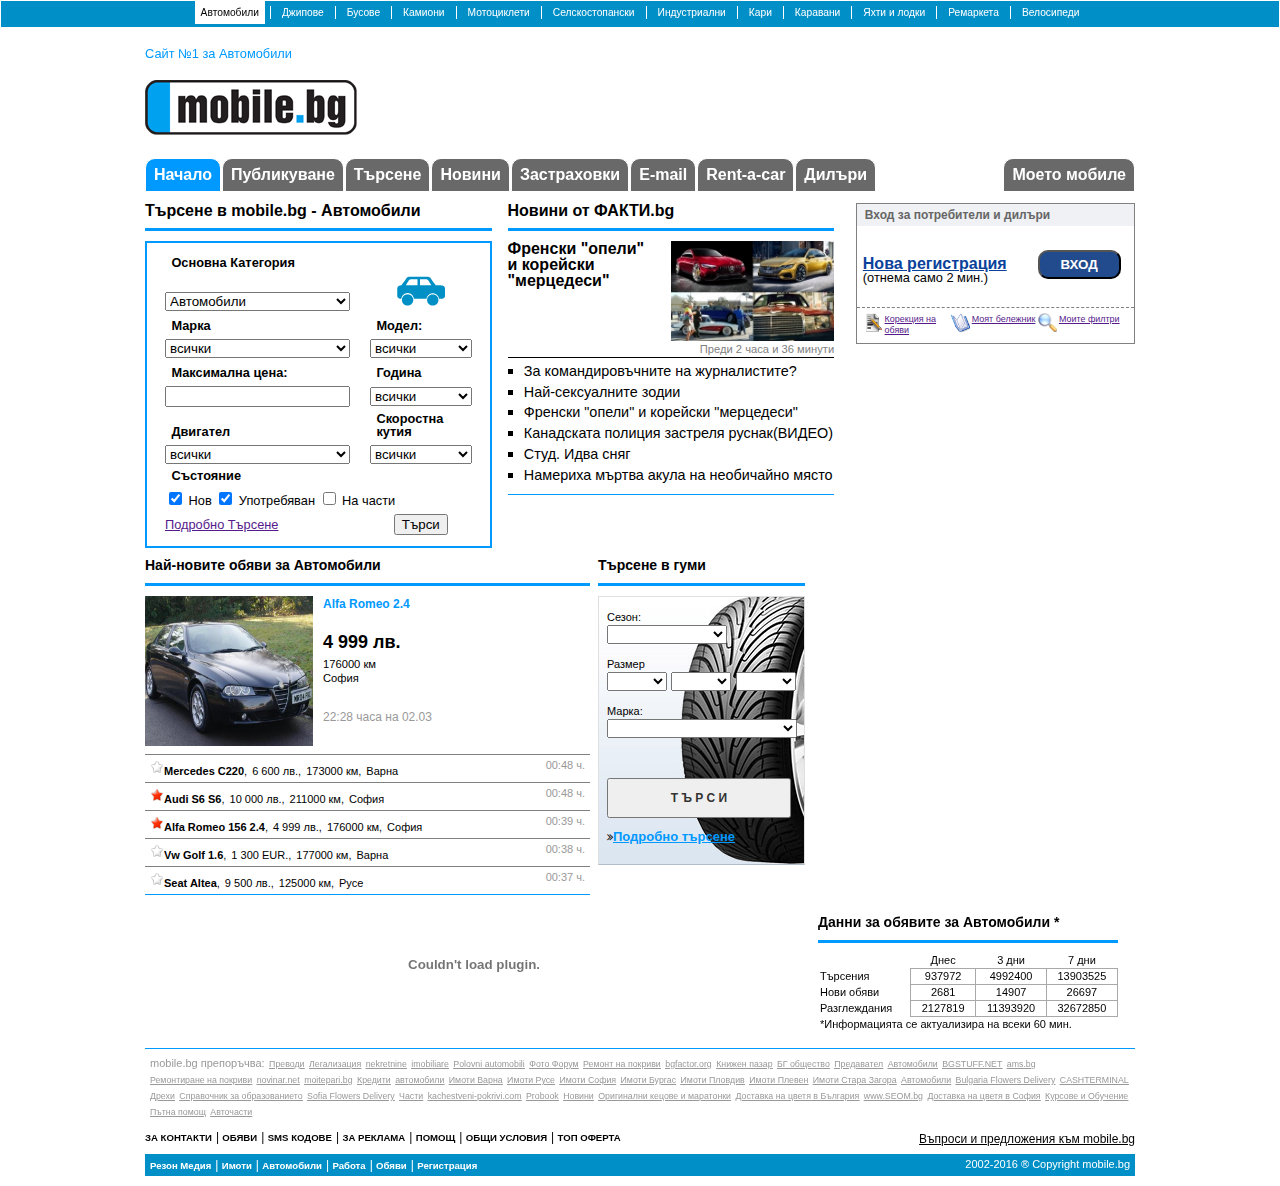
==== commit d67dc219: "Import and export Users and Cars from Local Storage" ====
--- a/index.html
+++ b/index.html
@@ -17,18 +17,18 @@
     <div id="topNav">
         <div id="topNavWrapper">
             <ul class="menu">
-                <li><a href="" class="active">Автомобили</a></li>
-                <li><a href="">Джипове</a></li>
-                <li><a href="">Бусове</a></li>
-                <li><a href="">Камиони</a></li>
-                <li><a href="">Мотоциклети</a></li>
-                <li><a href="">Селскостопански</a></li>
-                <li><a href="">Индустриални</a></li>
-                <li><a href="">Кари</a></li>
-                <li><a href="">Каравани</a></li>
-                <li><a href="">Яхти и лодки</a></li>
-                <li><a href="">Ремаркета</a></li>
-                <li><a href="">Велосипеди</a></li>
+                <li><a class="active">Автомобили</a></li>
+                <li><a>Джипове</a></li>
+                <li><a>Бусове</a></li>
+                <li><a>Камиони</a></li>
+                <li><a>Мотоциклети</a></li>
+                <li><a>Селскостопански</a></li>
+                <li><a>Индустриални</a></li>
+                <li><a>Кари</a></li>
+                <li><a>Каравани</a></li>
+                <li><a>Яхти и лодки</a></li>
+                <li><a>Ремаркета</a></li>
+                <li><a>Велосипеди</a></li>
             </ul>
         </div>
     </div>
@@ -48,11 +48,11 @@
                     <li><a href="" class="homeBut active">Начало</a></li>
                     <li><a href="" class="publish">Публикуване</a></li>
                     <li><a href="" class="searching">Търсене</a></li>
-                    <li><a href="">Новини</a></li>
-                    <li><a href="">Застраховки</a></li>
-                    <li><a href="">E-mail</a></li>
-                    <li><a href="">Rent-a-car</a></li>
-                    <li><a href="">Дилъри</a></li>
+                    <li><a href="https://fakti.bg/avto">Новини</a></li>
+                    <li><a href="http://www.sdi.bg/onlineInsurance/">Застраховки</a></li>
+                    <li><a style="cursor: pointer">E-mail</a></li>
+                    <li><a href="https://toprentacar.bg/">Rent-a-car</a></li>
+                    <li><a style="cursor: pointer">Дилъри</a></li>
                     <li id="navMyMobile"><a href="">Моето мобиле</a></li>
                 </ul>
             </div>
@@ -241,12 +241,12 @@
                         <span>Преди 2 часа и 36 минути</span>
                         <div id="more-news">
                             <ul>
-                                <li><a href="">За командировъчните на журналистите?</a></li>
-                                <li><a href="">Най-сексуалните зодии</a></li>
-                                <li><a href="">Френски "опели" и корейски "мерцедеси"</a></li>
-                                <li><a href="">Канадската полиция застреля руснак(ВИДЕО)</a></li>
-                                <li><a href="">Студ. Идва сняг</a></li>
-                                <li><a href="">Намериха мъртва акула на необичайно място</a></li>
+                                <li><a href="https://fakti.bg/">За командировъчните на журналистите?</a></li>
+                                <li><a href="https://fakti.bg/">Най-сексуалните зодии</a></li>
+                                <li><a href="https://fakti.bg/">Френски "опели" и корейски "мерцедеси"</a></li>
+                                <li><a href="https://fakti.bg/">Канадската полиция застреля руснак(ВИДЕО)</a></li>
+                                <li><a href="https://fakti.bg/">Студ. Идва сняг</a></li>
+                                <li><a href="https://fakti.bg/">Намериха мъртва акула на необичайно място</a></li>
                             </ul>
                         </div>
         </section>
@@ -277,48 +277,112 @@
         </div>
 
         <div id='login-register-popup'>
-                <a href="" id="showLoginForm">Login</a>
-                <a href="" id="showRegistrationForm">Registration</a>
-                <a href="" id="close-popup">X</a>
+            <i id="close-popup" class="fa fa-times-circle fa-2x" aria-hidden="true"></i>
+            <div id="popupButtons">
+                <a href="" id="showLoginForm">Влизане</a>
+                <a href="" id="showRegistrationForm">Регистрация</a>
+            </div>
+            
+            <div id="loginForm">
                 <form id='login-form'>
-                    <label for="username">E-mail или Username / за дилъри /</label>
-                    <input type="text" id="username">
-
-                    <label for="password">Парола</label>
-                    <input type="password" id="password">
-
-                    <input type="checkbox" id="remember-me">
-                    <label for="remember-me">Запомни ме</label>
+                    <table>
+                        <tr>
+                            <td>
+                                <label for="username">E-mail или Username:</label>
+                            </td>
+                        </tr>
+                        <tr>
+                            <td>
+                                <input type="text" id="username">
+                            </td>
+                        </tr>
+                        <tr>
+                            <td>
+                                <label for="password">Парола:</label>
+                            </td>
+                        </tr>
+                        <tr>
+                            <td>
+                                <input type="password" id="password">
+                            </td>
+                        </tr>
+                        <tr>
+                            <td>
+                                <input type="checkbox" id="remember-me">
+                                <label for="remember-me">Запомни ме</label>
+                            </td>
+                        </tr>
+                    </table>
 
                     <button id='submit-button'>ВХОД</button>
                 </form>
+            </div>
+            <div id="registerForm">
                 <form id="register-form">
-                    <h2>Регистрация с Email и парола:</h2>
-                    <p>/само за частни лица/</p>
-
-                    <label for="username">Име</label>
-                    <input type="text" id="username">
-
-                    <label for="lastname">Фамилия</label>
-                    <input type="text" id="lastname">
-
-                    <label for="town">Населено място</label>
-                    <input type="text" id="town">
-
-                    <label for="email">Email</label>
-                    <input type="text" id="email">
-
-                    <label for="password">Парола</label>
-                    <input type="password" id="password">
-
-                    <label for="repeat-password">Потвърди паролата</label>
-                    <input type="password" id="repeat-password">
+                    <table>
+                        <tr>
+                            <td colspan="2">
+                                <h2>Регистрация с Email и парола:</h2>
+                                <p>/само за частни лица/</p>
+                            </td>
+                        </tr>
+                        <tr>
+                            <td>
+                                <label for="username">Име:</label>
+                            </td>
+                            <td>
+                                <input type="text" id="username">
+                            </td>
+                        </tr>
+                        <tr>
+                            <td>
+                                <label for="lastname">Фамилия:</label>
+                            </td>
+                            <td>
+                                <input type="text" id="lastname">
+                            </td>
+                        </tr>
+                        <tr>
+                            <td>
+                                <label for="town">Населено място:</label>
+                            </td>
+                            <td>
+                                <input type="text" id="town">
+                            </td>
+                        </tr>
+                        <tr>
+                            <td>
+                                <label for="email">Email:</label>
+                            </td>
+                            <td>
+                                <input type="text" id="email">
+                            </td>
+                        </tr>
+                        <tr>
+                            <td>
+                                <label for="password">Парола:</label>
+                            </td>
+                            <td>
+                                <input type="password" id="password">
+                            </td>
+                        </tr>
+                        <tr>
+                            <td>
+                                <label for="repeat-password">Потвърди паролата:</label>
+                            </td>
+                            <td>
+                                <input type="password" id="repeat-password">
+                            </td>
+                        </tr>
+                    </table>
 
                     <button id="submit-register-form">ЗАПИШИ</button>
                 </form>
             </div>
+            </div>
 
         <!--End of Login/Register POP-UP-->
+
         <div id="part3">
             <section>
                 <article class="leftCars">
@@ -1785,9 +1849,9 @@
             <!--<div id="liked-cars-from-user">
                 <h3>Колите, които сте харесали</h3>
             </div>-->
-            <button id="all-my-cars">Всички мои обяви</button>
+            <h3>Вашите обяви: </h3>
             <div id="all-cars-from-user">
-                <h3>Вашите обяви</h3>
+                
             </div>
         </div>
     </div>
@@ -1914,8 +1978,8 @@
 </div>
 <script src="assets/scripts/pageNavigation.js"></script>
 <script src="assets/scripts/usersService.js"></script>
+<script src="assets/scripts/carService.js"></script>
 <script src="assets/scripts/userControllers.js"></script>
-<script src="assets/scripts/carService.js"></script>
 <script src="assets/scripts/carTemplate.js"></script>
 <script src="assets/scripts/publishAndSearchController.js"></script>
 <script src="assets/scripts/previewPublication.js"></script>
--- a/assets/styles/style.css
+++ b/assets/styles/style.css
@@ -12,6 +12,10 @@
 #topNavWrapper {
     width: 990px;
     margin: 0 auto;
+}
+
+#topNav .menu a {
+    cursor: pointer;
 }
 
 #topNav {
@@ -184,23 +188,31 @@
     font-weight: bold;
 }
 
-#publish, #searching, #mainViewPublication, .divCar, #viewCarsFromHomeSearch #viewCarsAdvanced, #view, #notLoggedIn {
+#publish, #searching, #mainViewPublication, .divCar, #viewCarsFromHomeSearch #viewCarsAdvanced, #view, #notLoggedIn, #show-version-for-users {
     border: 1px solid #09F;
     border-top: 2px solid #09F;
     padding: 10px;
 }
 
 .divCarText {
-    float:right;
-    width: 70%;
-}
-
-.divCar img {
-    float: left;
+    float: right;
+    width: 30%;
+    margin-top: 0px;
+    text-align: left;
+    padding: 0px;
+}
+
+#imageDiv img {
+    height: auto;
+    width: 200px;
+}
+
+.divCar .imageDiv {
+    display: inline-block;
 }
 
 .divCar p {
-    text-align: right;
+    text-align: left;
 }
 
 .divCar span {
@@ -215,8 +227,18 @@
     background: #e6eaed;
     margin: 10px auto;
     display: inline-block;
+    min-height: 300px;
     width: 100%;
     box-sizing: border-box;
+    padding: 20px;
+}
+
+.divExtras {
+    position: relative;
+    left: 0%;
+    top: 10px;
+    display: inline-block;
+    width: 100%;
 }
 
 #viewCarsFromHomeSearch {
@@ -338,7 +360,11 @@
     padding: 0.3em;
 }
 
-
+.delete-icon {
+    float: right;
+    cursor: pointer;
+    color: red;
+}
 
 /*
 color: #09F;
@@ -413,6 +439,15 @@
     display: inline-block;
 }
 
+#heading-publish-text {
+    text-align: center;
+    font-size: 1.5em;
+    font-weight: bold;
+    color: #09F;
+}
+.listed-cars {
+    width: 300px;
+}
 #search {
     float: left;
     width: 35%;
@@ -557,6 +592,7 @@
 }
 /*End of news section*/
 
+
 #part3 > section {
     /*display: flex;*/
     /*flex-direction: row;*/
@@ -637,7 +673,7 @@
 }
 /*Finish styling og login and register form*/
 /*Styling logged users*/
-#login-background {
+#login-background, #previewBackground {
     padding: 2em;
     position: fixed;
     top: 0%;
@@ -660,13 +696,24 @@
     text-transform: uppercase;
 }
 /*Styling login-register popup-->*/
+#error, #registrationError, #existUsername, #wrongPassword {
+    color: red;
+    font-style: oblique;
+}
+
+#succesfullRegistration {
+    color: green;
+    font-style: oblique;
+}
+
+
 #login-register-popup {
     padding: 2em;
     position: fixed;
-    top: 25%;
-    left: 25%;
-    width: 40%;
-    height: 60%;
+    top: 10%;
+    left: 33%;
+    width: 400px;
+    height: 460px;
     border-radius: 5%;
     background-color: white;
     color: grey;
@@ -674,28 +721,75 @@
     display: none;
     z-index: 1;
 }
+
+#login-register-popup .active {
+    background-color: #316ccc !important;
+}
+
 #login-register-popup #showLoginForm, #showRegistrationForm {
     /*display: inline-block;*/
     padding: 1em;
     border: 2px solid #09F;
-    border-radius: 25%;
+    border-radius: 15%;
     color: white;
     background-color: #224b8e;
     font-weight: bold;
     text-decoration: none;
-}
-
-#login-register-popup #showLoginForm {
-    margin-left: 25%;
-}
+    min-width: 100px;
+    display: inline-block;
+    text-align: center;
+}
+
+#popupButtons {
+    display: inline-block;
+    width: 100%;
+    text-align: center;
+}
+
+#loginForm, #registerForm {
+    text-align: center;
+}
+
+#loginForm table, #registerForm table {
+    width: 100%;
+}
+
+
+
+#login-form td, #register-form td {
+    padding: 5px;
+    /*border: 1px solid black;*/
+}
+
 
 #login-register-popup #close-popup {
     float: right;
-    background-color: grey;
+    /*background-color: grey;
     color: white;
     border-radius: 50%;
-    zoom: 2;
-}
+    zoom: 2;*/
+    
+}
+
+#login-register-popup #close-popup:hover {
+    cursor: pointer;
+    color: darkred;
+}
+
+
+
+#submit-button, #submit-register-form {
+    margin-top: 10%;
+    width: 140px;
+    height: 50px;
+    background-color: #224b8e;
+    color: white;
+    border-radius: 15%;
+    font-weight: bold;
+    letter-spacing: 2px;
+    font-size: 1em;
+}
+
 #login-register-popup form {
     margin-top: 2em;
 }
@@ -705,7 +799,8 @@
     margin: auto;
     text-align: center;
 }
-#login-register-popup #register-form {
+
+#login-register-popup #register-form, #previewBackground, #previewPopUp {
     display: none;
 }
 
@@ -714,12 +809,39 @@
 }
 
 /*End of Login and Register form*/
+#searching {
+    display: none;
+}
+
+/*Preview publications*/
+
+#previewPopUp {
+    z-index: 2;
+    position: fixed;
+    top: 90px;
+    left: 10%;
+}
+
+#previewPopUp > .divCar {
+    display: block;
+    position: fixed;
+    margin: auto;
+    border-radius: 25px;
+    width: 80%;
+    height: 28em;
+}
+
+#previewPopUp > .divCar img {
+    width: 320px;
+    height: 270px;
+}
 
 /*Left side New cars*/
 
 section .leftCars {
     width: 445px;
     margin-right: 8px;
+    margin-top: 10px;
     float: left;
     /*border: 2px solid blue;*/
 }
@@ -808,6 +930,7 @@
 section .rightTires {
     float: left;
     width: 207px;
+    margin-top: 10px;
 }
 
 section .rightTires form {
@@ -896,14 +1019,20 @@
     #my-mobile, #my-mobile #show-version-for-users {
         box-sizing: border-box;
         display: none;
-        padding: 10px;
+        width: 100%;
     }
      #my-mobile #show-version-for-guests {
          text-align: center;
      }
-    #my-mobile #show-version-for-guests h3 {
+    #my-mobile #show-version-for-guests h3, #show-version-for-users h3 {
               font-weight: bold;
               font-size: 1.3em;
+    }
+
+    #show-version-for-users h3 {
+        border-bottom: 3px solid #09F;
+        padding-bottom: 5px;
+    
     }
 
     #my-mobile {
@@ -912,11 +1041,14 @@
     
     /*For users ->*/
     #liked-cars-from-user, #all-cars-from-user {
-        float: left;
-        width: 45%;
-        min-height: 100px;
+        /*float: left;*/
+        width: 100%;
+        min-height: 200px;
         margin-left: 2em;
-        border: 3px solid #09F;
+        display: inline-block;
+        box-sizing: border-box;
+        margin: 10px auto;
+        /*border: 3px solid #09F;*/
     }
     #liked-cars-from-user h3, #all-cars-from-user h3 {
         text-align: center;
@@ -995,8 +1127,4 @@
 footer section .bottomFooter span {
     float: right;
     font-size: 11px;
-}
-
-#searching {
-    display: none;
 }